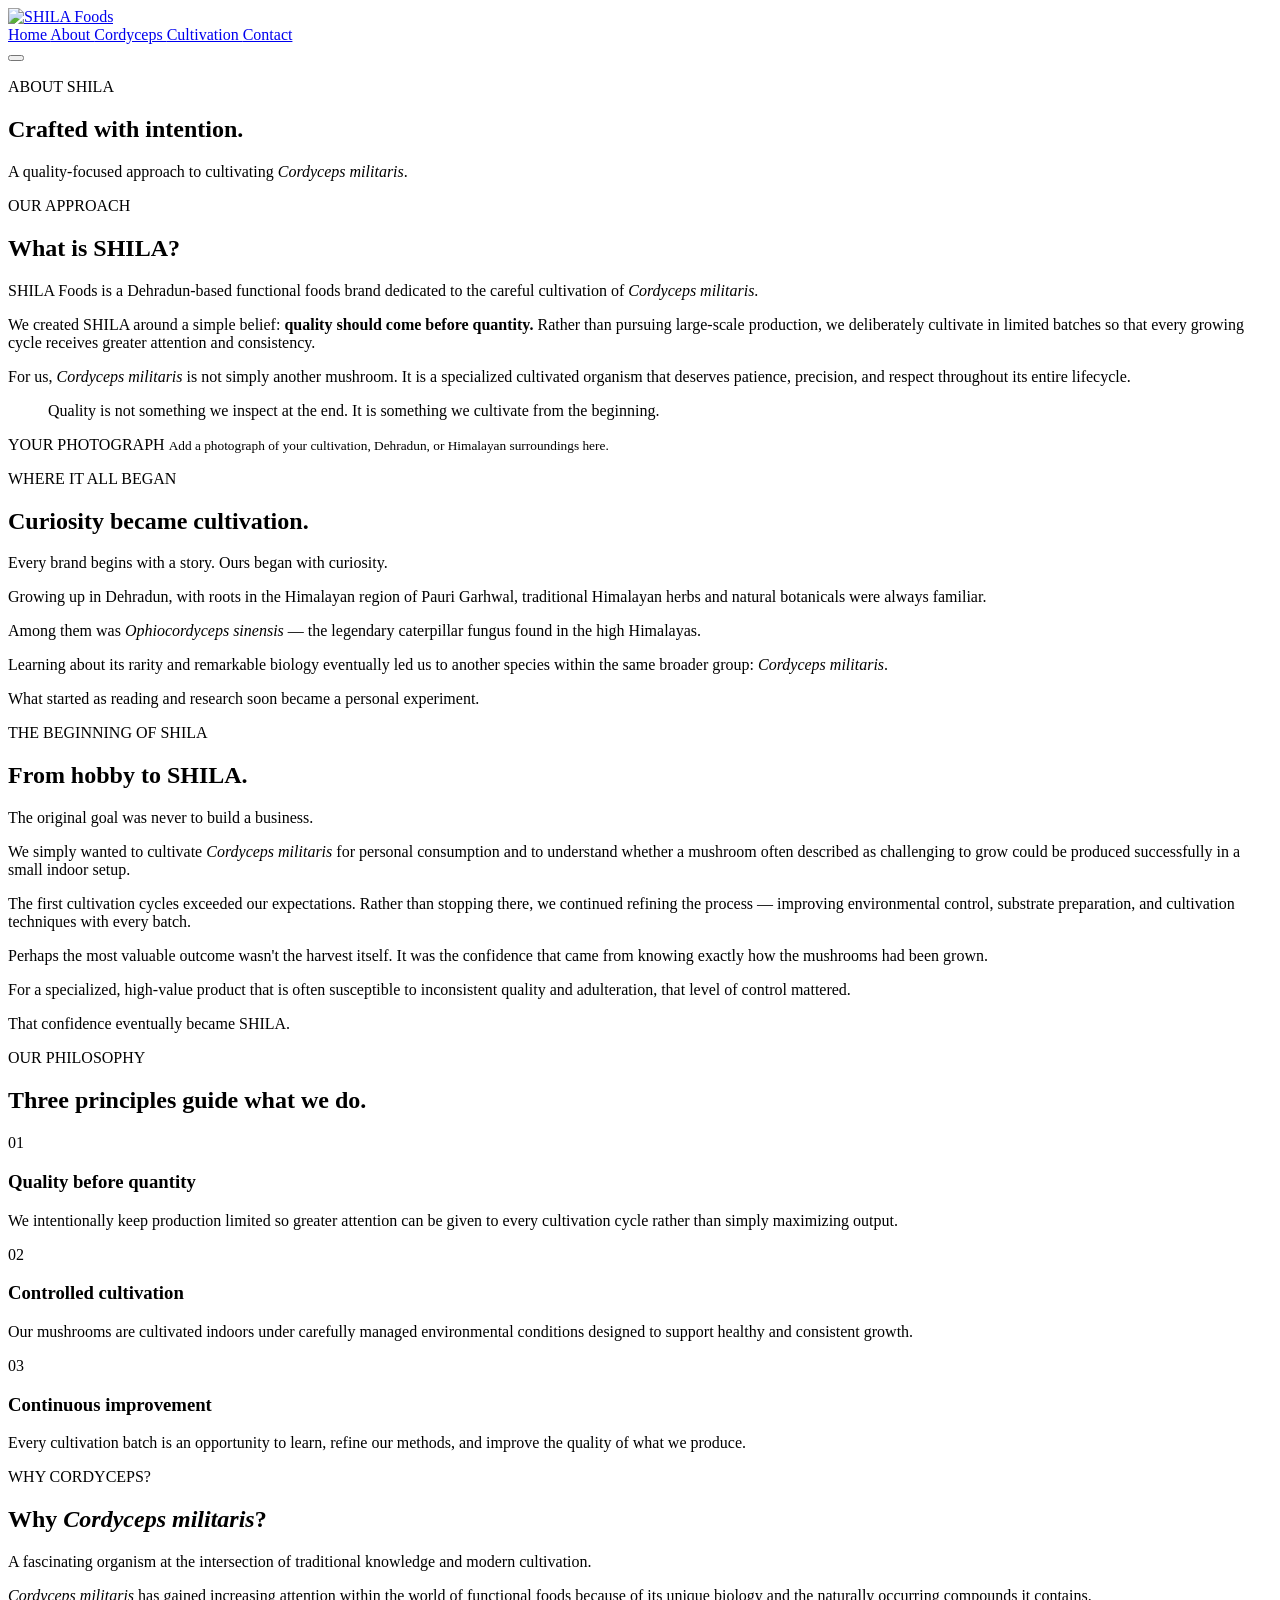
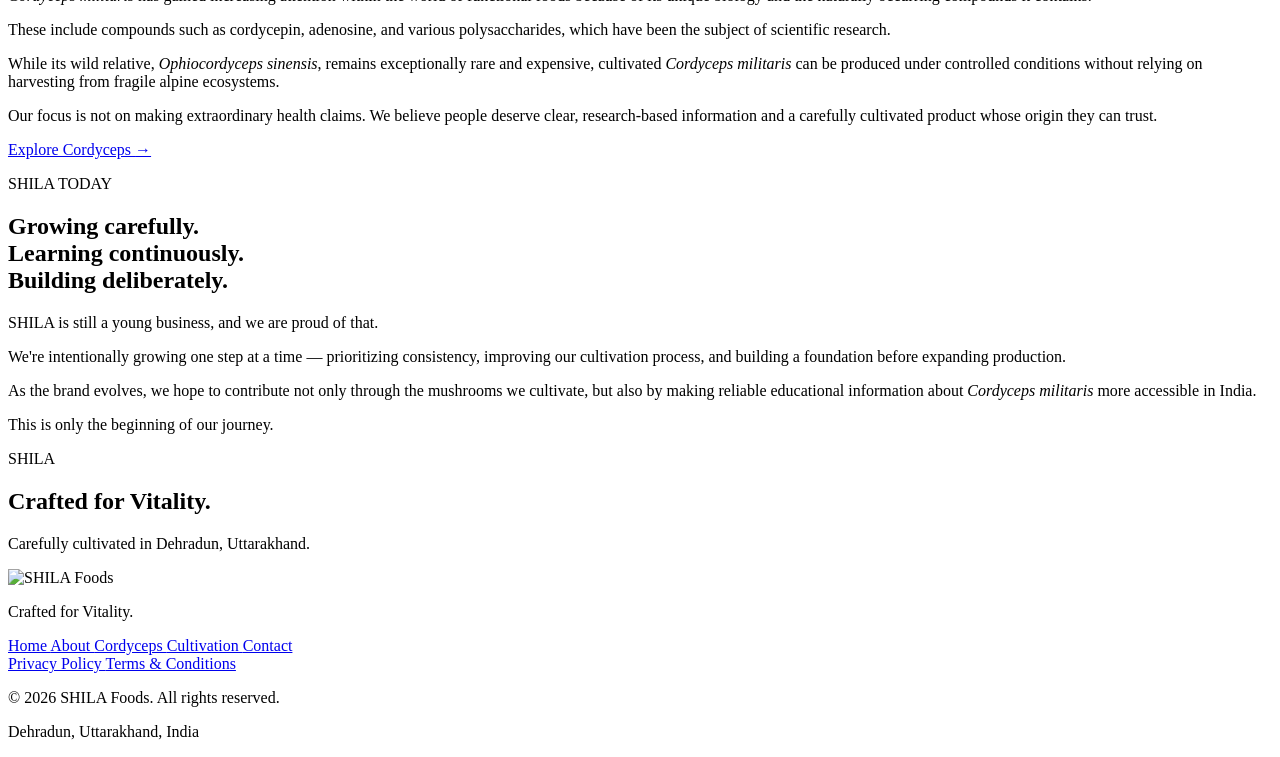
==== about.html @ 964133dc "Create about.html" ====
<!DOCTYPE html>
<html lang="en">

<head>
    <meta charset="UTF-8">

    <meta name="viewport"
        content="width=device-width, initial-scale=1.0">

    <meta name="description"
        content="Learn about SHILA Foods, our approach to cultivating Cordyceps militaris, and the story behind our quality-first philosophy in Dehradun, Uttarakhand.">

    <meta name="keywords"
        content="SHILA Foods, Cordyceps militaris, Cordyceps India, cultivated Cordyceps, Dehradun, functional foods">

    <meta name="author"
        content="SHILA Foods">

    <title>About SHILA | SHILA Foods</title>

    <!-- Google Fonts -->
    <link rel="preconnect"
        href="https://fonts.googleapis.com">

    <link rel="preconnect"
        href="https://fonts.gstatic.com"
        crossorigin>

    <link href="https://fonts.googleapis.com/css2?family=Cormorant+Garamond:wght@400;500;600;700&family=Manrope:wght@300;400;500;600&display=swap"
        rel="stylesheet">

    <!-- About Page CSS -->
    <link rel="stylesheet"
        href="about.css">
</head>


<body>

<!-- =========================================================
     HEADER / NAVIGATION
========================================================= -->

<header class="site-header">

    <div class="nav-container">

        <a href="index.html"
            class="nav-logo">

            <img src="Images/shila-logo.png"
                alt="SHILA Foods">

        </a>


        <nav class="main-nav">

            <a href="index.html">
                Home
            </a>

            <a href="about.html"
                class="active">
                About
            </a>

            <a href="#">
                Cordyceps
            </a>

            <a href="#">
                Cultivation
            </a>

            <a href="#">
                Contact
            </a>

        </nav>


        <!-- Mobile Menu Button -->

        <button class="menu-toggle"
            aria-label="Open navigation menu">

            <span></span>
            <span></span>
            <span></span>

        </button>

    </div>

</header>



<!-- =========================================================
     ABOUT HERO
========================================================= -->

<main>

<section class="about-hero">

    <div class="hero-mountain"></div>

    <div class="hero-content">

        <p class="eyebrow">
            ABOUT SHILA
        </p>

        <h1>
            Crafted with intention.
        </h1>

        <p class="hero-description">
            A quality-focused approach to cultivating
            <em>Cordyceps militaris</em>.
        </p>

    </div>

</section>



<!-- =========================================================
     WHAT IS SHILA
========================================================= -->

<section class="about-section intro-section">

    <div class="section-grid">

        <div class="section-heading">

            <p class="eyebrow">
                OUR APPROACH
            </p>

            <h2>
                What is SHILA?
            </h2>

        </div>


        <div class="section-text">

            <p class="lead">
                SHILA Foods is a Dehradun-based functional
                foods brand dedicated to the careful
                cultivation of <em>Cordyceps militaris</em>.
            </p>

            <p>
                We created SHILA around a simple belief:
                <strong>quality should come before quantity.</strong>
                Rather than pursuing large-scale production,
                we deliberately cultivate in limited batches
                so that every growing cycle receives greater
                attention and consistency.
            </p>

            <p>
                For us, <em>Cordyceps militaris</em> is not
                simply another mushroom. It is a specialized
                cultivated organism that deserves patience,
                precision, and respect throughout its entire
                lifecycle.
            </p>

            <blockquote>
                Quality is not something we inspect at the end.
                It is something we cultivate from the beginning.
            </blockquote>

        </div>

    </div>

</section>



<!-- =========================================================
     STORY SECTION
========================================================= -->

<section class="about-section story-section">

    <div class="story-layout">

        <div class="story-image image-placeholder">

            <!--
            Replace this placeholder with your own photograph.

            Example:

            <img src="Images/story.jpg"
                 alt="Cordyceps cultivation at SHILA Foods">
            -->

            <div class="placeholder-content">
                <span>YOUR PHOTOGRAPH</span>
                <small>
                    Add a photograph of your cultivation,
                    Dehradun, or Himalayan surroundings here.
                </small>
            </div>

        </div>


        <div class="story-content">

            <p class="eyebrow">
                WHERE IT ALL BEGAN
            </p>

            <h2>
                Curiosity became cultivation.
            </h2>

            <p>
                Every brand begins with a story.
                Ours began with curiosity.
            </p>

            <p>
                Growing up in Dehradun, with roots in the
                Himalayan region of Pauri Garhwal, traditional
                Himalayan herbs and natural botanicals were
                always familiar.
            </p>

            <p>
                Among them was <em>Ophiocordyceps sinensis</em> —
                the legendary caterpillar fungus found in the
                high Himalayas.
            </p>

            <p>
                Learning about its rarity and remarkable biology
                eventually led us to another species within the
                same broader group:
                <em>Cordyceps militaris</em>.
            </p>

            <p>
                What started as reading and research soon became
                a personal experiment.
            </p>

        </div>

    </div>

</section>



<!-- =========================================================
     HOBBY TO BUSINESS
========================================================= -->

<section class="about-section transition-section">

    <div class="centered-content">

        <p class="eyebrow">
            THE BEGINNING OF SHILA
        </p>

        <h2>
            From hobby to SHILA.
        </h2>

        <div class="narrow-text">

            <p>
                The original goal was never to build a business.
            </p>

            <p>
                We simply wanted to cultivate
                <em>Cordyceps militaris</em> for personal
                consumption and to understand whether a
                mushroom often described as challenging to
                grow could be produced successfully in a
                small indoor setup.
            </p>

            <p>
                The first cultivation cycles exceeded our
                expectations. Rather than stopping there,
                we continued refining the process — improving
                environmental control, substrate preparation,
                and cultivation techniques with every batch.
            </p>

            <p>
                Perhaps the most valuable outcome wasn't the
                harvest itself. It was the confidence that
                came from knowing exactly how the mushrooms
                had been grown.
            </p>

            <p>
                For a specialized, high-value product that is
                often susceptible to inconsistent quality and
                adulteration, that level of control mattered.
            </p>

            <p class="emphasis">
                That confidence eventually became SHILA.
            </p>

        </div>

    </div>

</section>



<!-- =========================================================
     PHILOSOPHY
========================================================= -->

<section class="about-section philosophy-section">

    <div class="centered-content">

        <p class="eyebrow">
            OUR PHILOSOPHY
        </p>

        <h2>
            Three principles guide what we do.
        </h2>

    </div>


    <div class="principles-grid">


        <!-- Principle 01 -->

        <article class="principle-card">

            <span class="principle-number">
                01
            </span>

            <h3>
                Quality before quantity
            </h3>

            <p>
                We intentionally keep production limited
                so greater attention can be given to every
                cultivation cycle rather than simply
                maximizing output.
            </p>

        </article>



        <!-- Principle 02 -->

        <article class="principle-card">

            <span class="principle-number">
                02
            </span>

            <h3>
                Controlled cultivation
            </h3>

            <p>
                Our mushrooms are cultivated indoors under
                carefully managed environmental conditions
                designed to support healthy and consistent
                growth.
            </p>

        </article>



        <!-- Principle 03 -->

        <article class="principle-card">

            <span class="principle-number">
                03
            </span>

            <h3>
                Continuous improvement
            </h3>

            <p>
                Every cultivation batch is an opportunity
                to learn, refine our methods, and improve
                the quality of what we produce.
            </p>

        </article>

    </div>

</section>



<!-- =========================================================
     WHY CORDYCEPS
========================================================= -->

<section class="about-section cordyceps-section">

    <div class="section-grid reverse">

        <div class="section-heading">

            <p class="eyebrow">
                WHY CORDYCEPS?
            </p>

            <h2>
                Why <em>Cordyceps militaris</em>?
            </h2>

        </div>


        <div class="section-text">

            <p class="lead">
                A fascinating organism at the intersection
                of traditional knowledge and modern cultivation.
            </p>

            <p>
                <em>Cordyceps militaris</em> has gained increasing
                attention within the world of functional foods
                because of its unique biology and the naturally
                occurring compounds it contains.
            </p>

            <p>
                These include compounds such as cordycepin,
                adenosine, and various polysaccharides, which
                have been the subject of scientific research.
            </p>

            <p>
                While its wild relative,
                <em>Ophiocordyceps sinensis</em>, remains
                exceptionally rare and expensive, cultivated
                <em>Cordyceps militaris</em> can be produced
                under controlled conditions without relying
                on harvesting from fragile alpine ecosystems.
            </p>

            <p>
                Our focus is not on making extraordinary health
                claims. We believe people deserve clear,
                research-based information and a carefully
                cultivated product whose origin they can trust.
            </p>


            <a href="#"
                class="text-button">

                Explore Cordyceps

                <span>→</span>

            </a>

        </div>

    </div>

</section>



<!-- =========================================================
     SHILA TODAY
========================================================= -->

<section class="about-section today-section">

    <div class="today-inner">

        <p class="eyebrow">
            SHILA TODAY
        </p>

        <h2>
            Growing carefully.
            <br>
            Learning continuously.
            <br>
            Building deliberately.
        </h2>

        <div class="narrow-text">

            <p>
                SHILA is still a young business, and we are
                proud of that.
            </p>

            <p>
                We're intentionally growing one step at a
                time — prioritizing consistency, improving
                our cultivation process, and building a
                foundation before expanding production.
            </p>

            <p>
                As the brand evolves, we hope to contribute
                not only through the mushrooms we cultivate,
                but also by making reliable educational
                information about <em>Cordyceps militaris</em>
                more accessible in India.
            </p>

            <p>
                This is only the beginning of our journey.
            </p>

        </div>

    </div>

</section>



<!-- =========================================================
     CLOSING
========================================================= -->

<section class="about-closing">

    <div class="closing-mountain"></div>

    <p class="closing-brand">
        SHILA
    </p>

    <h2>
        Crafted for Vitality.
    </h2>

    <p>
        Carefully cultivated in
        Dehradun, Uttarakhand.
    </p>

</section>

</main>



<!-- =========================================================
     FOOTER
========================================================= -->

<footer class="site-footer">

    <div class="footer-container">

        <div class="footer-brand">

            <img src="Images/shila-logo.png"
                alt="SHILA Foods">

            <p>
                Crafted for Vitality.
            </p>

        </div>


        <div class="footer-links">

            <a href="index.html">
                Home
            </a>

            <a href="about.html">
                About
            </a>

            <a href="#">
                Cordyceps
            </a>

            <a href="#">
                Cultivation
            </a>

            <a href="#">
                Contact
            </a>

        </div>


        <div class="footer-legal">

            <a href="#">
                Privacy Policy
            </a>

            <a href="#">
                Terms & Conditions
            </a>

        </div>

    </div>


    <div class="footer-bottom">

        <p>
            © 2026 SHILA Foods. All rights reserved.
        </p>

        <p>
            Dehradun, Uttarakhand, India
        </p>

    </div>

</footer>



<!-- =========================================================
     SIMPLE MOBILE MENU
========================================================= -->

<script>

const menuButton =
    document.querySelector(".menu-toggle");

const navigation =
    document.querySelector(".main-nav");


menuButton.addEventListener("click", () => {

    navigation.classList.toggle("mobile-open");

    menuButton.classList.toggle("open");

});

</script>


</body>

</html>
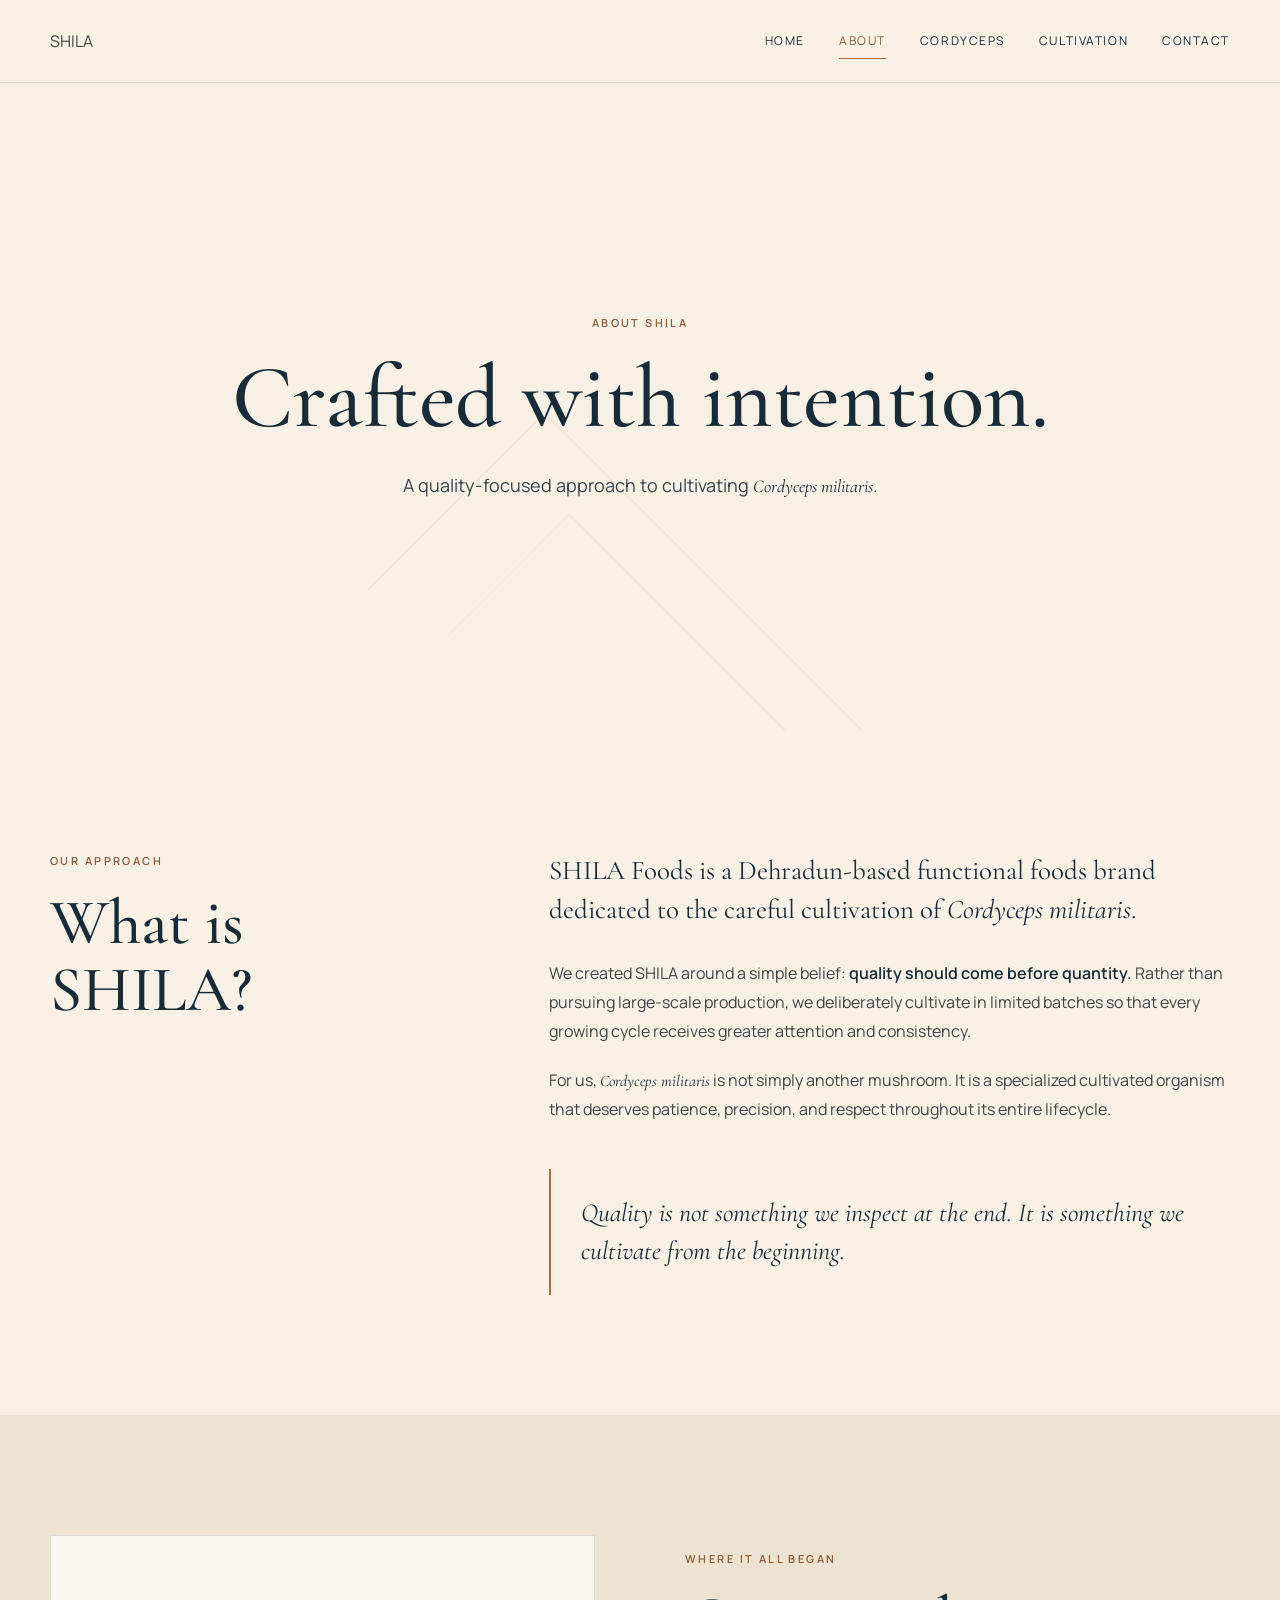
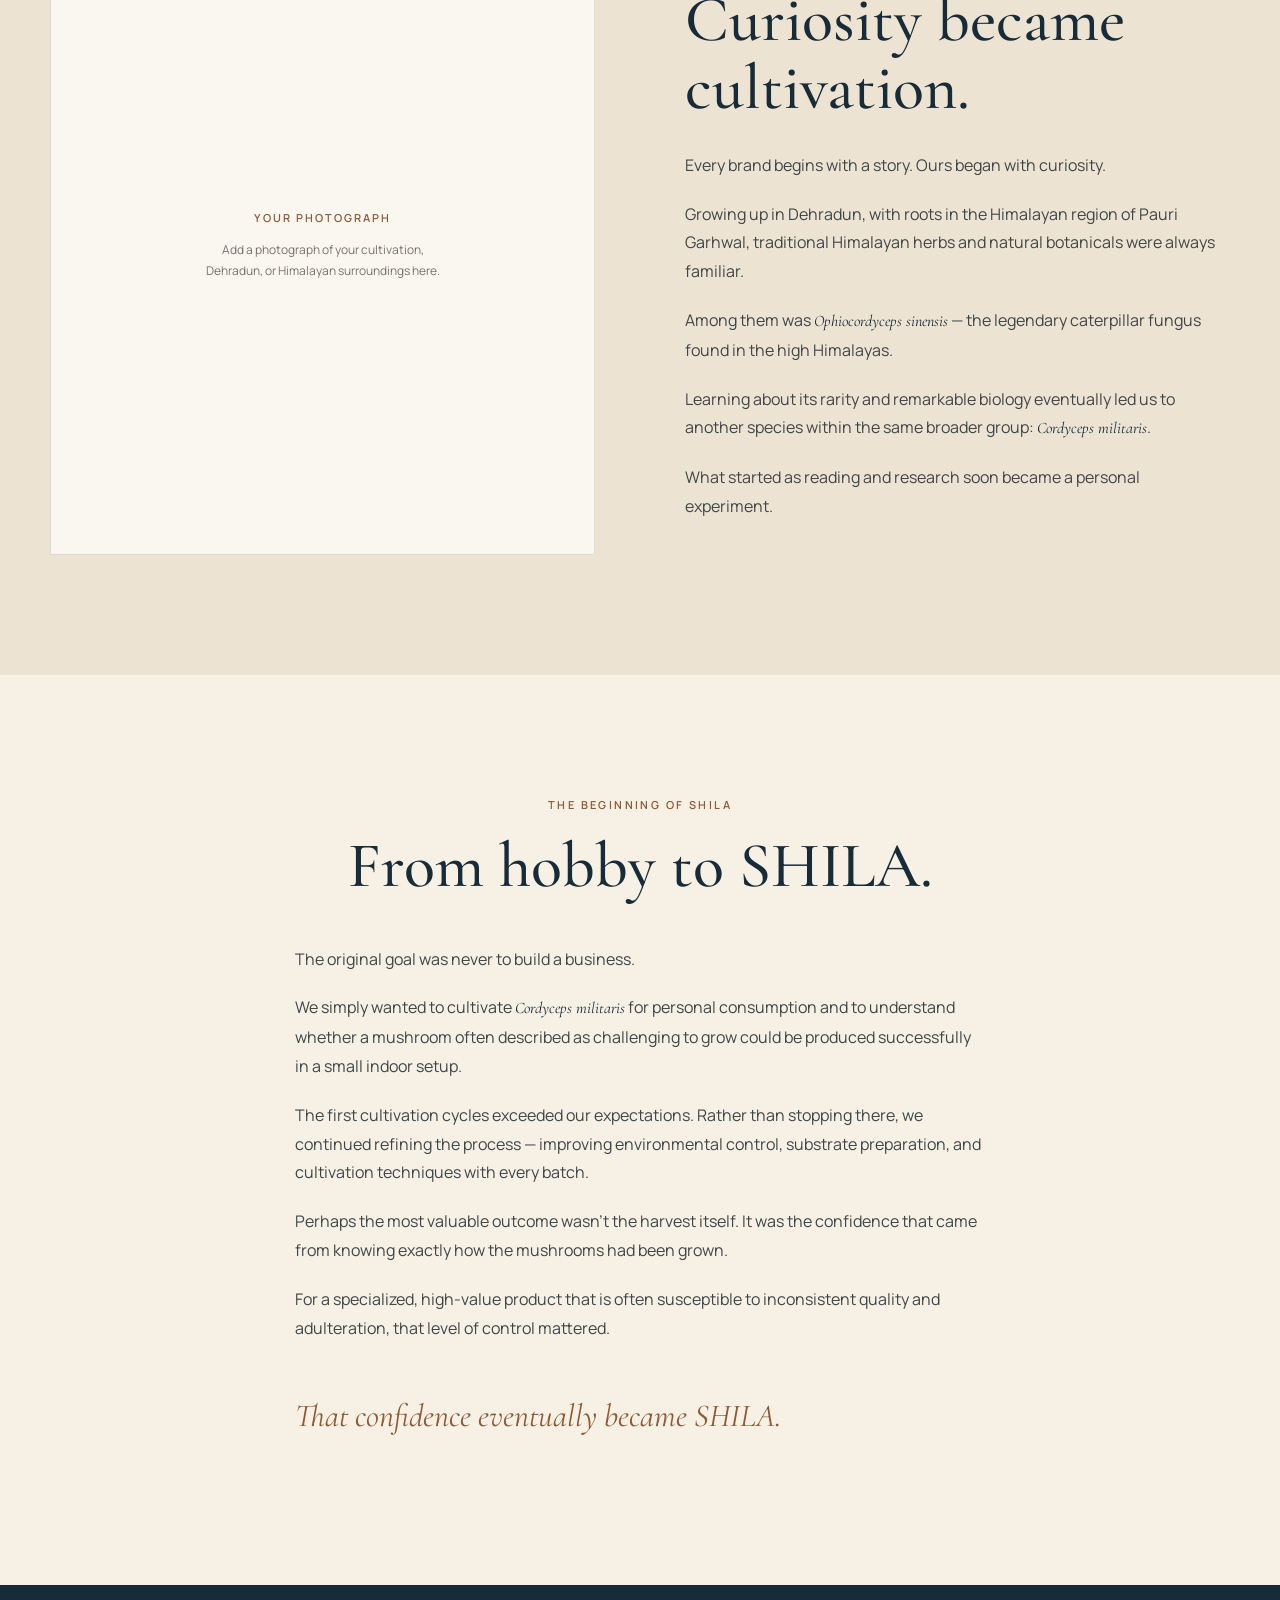
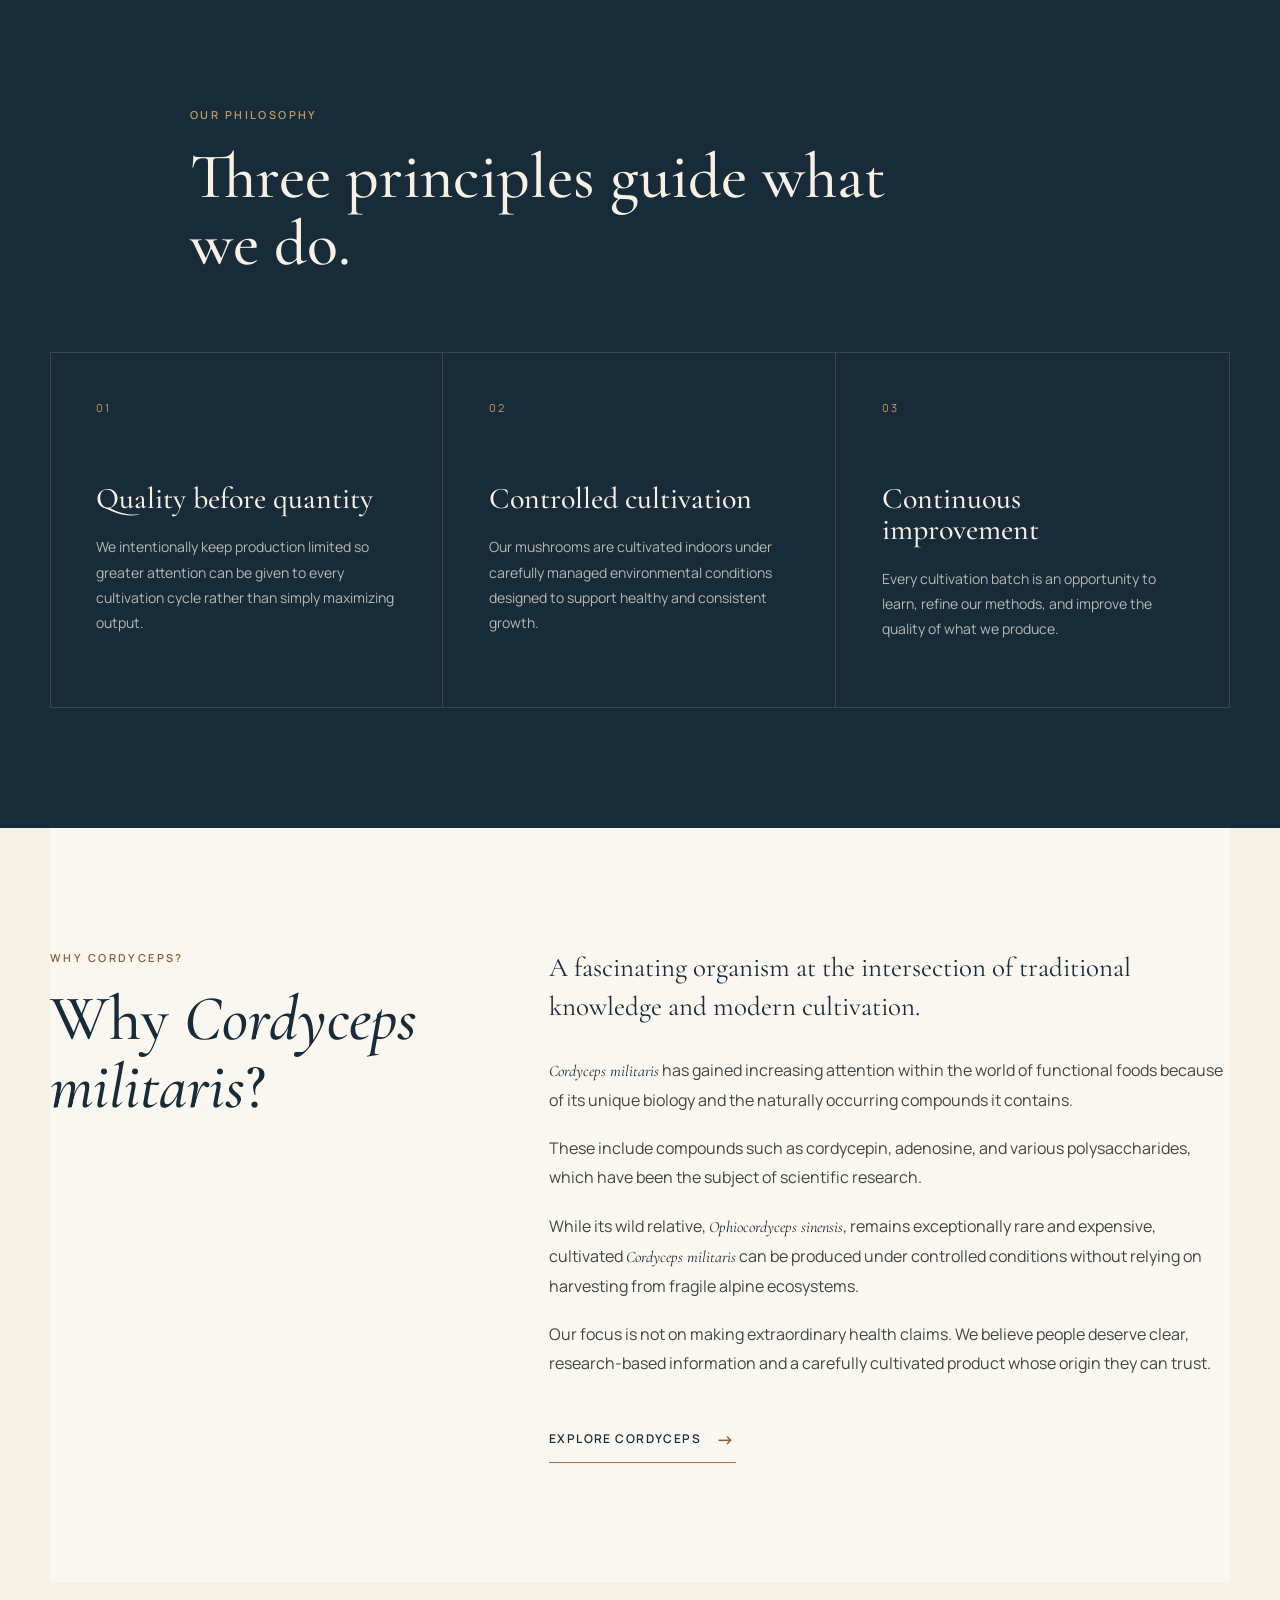
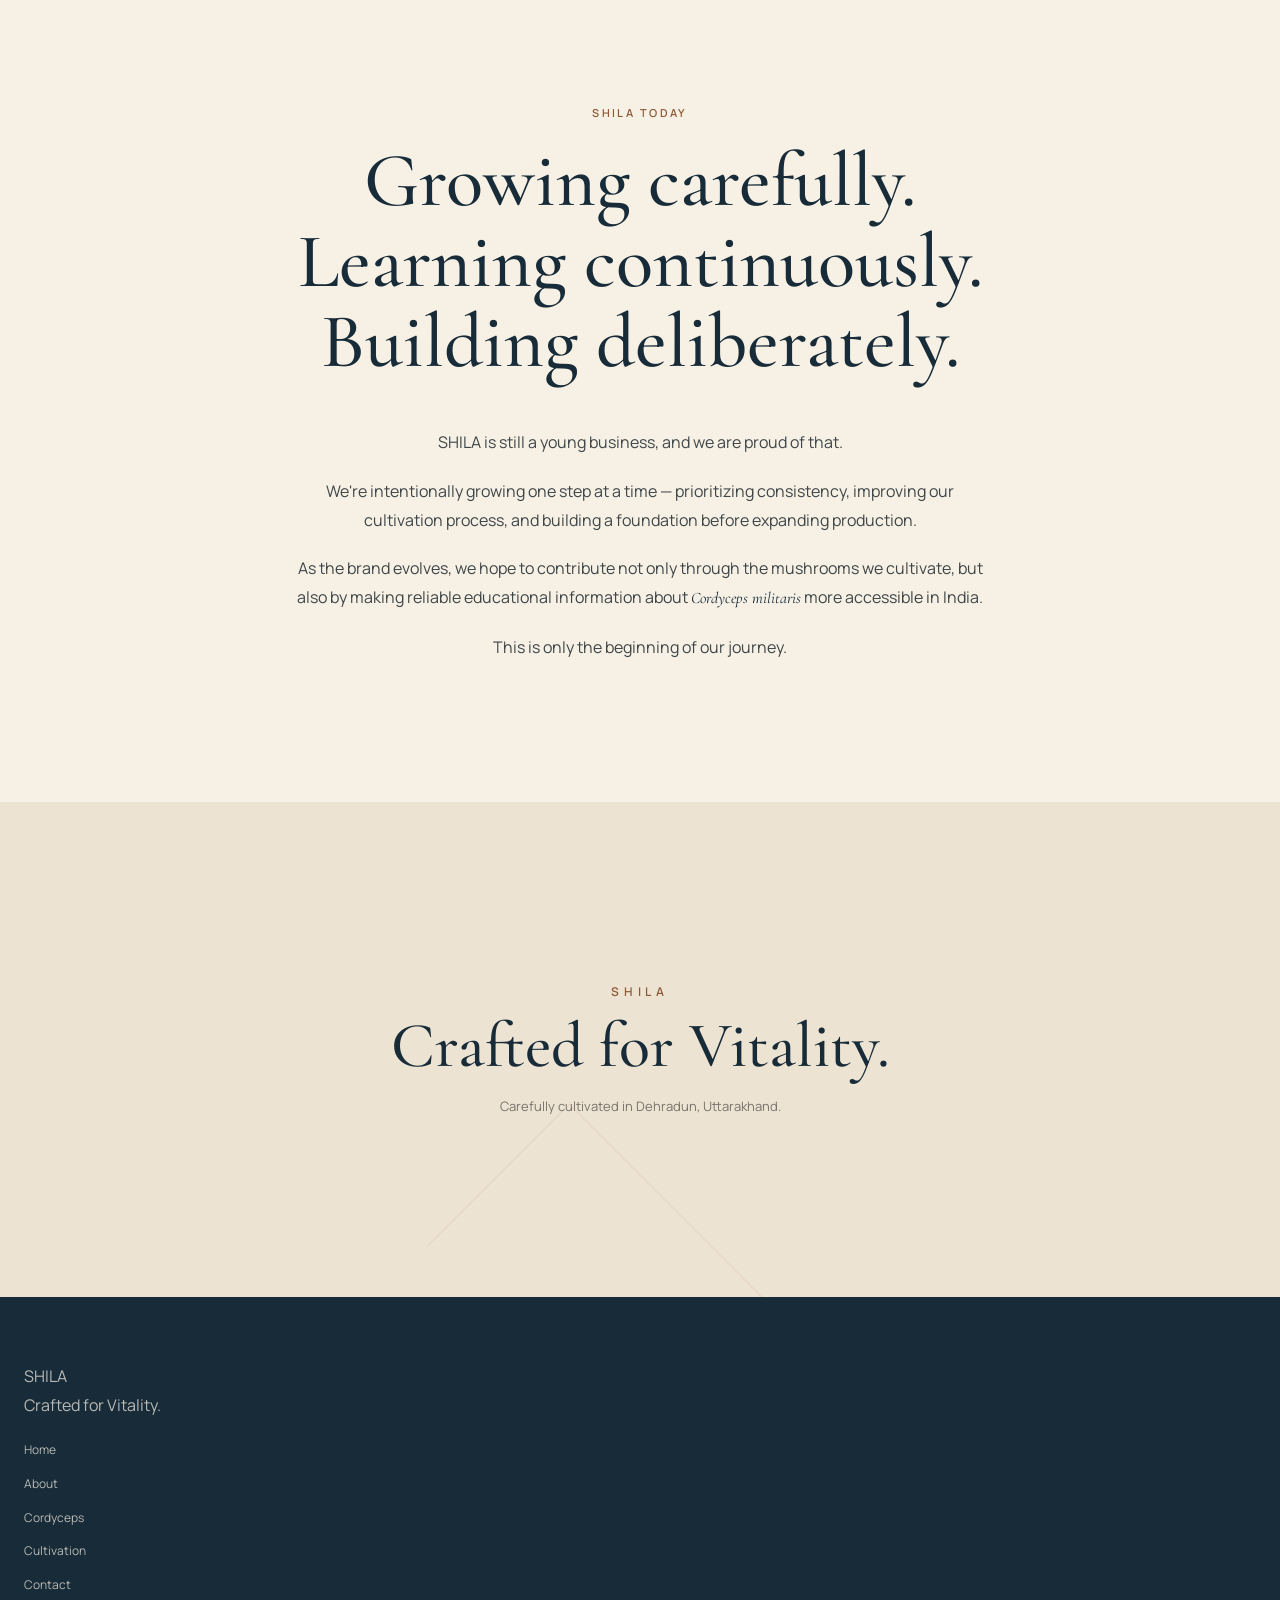
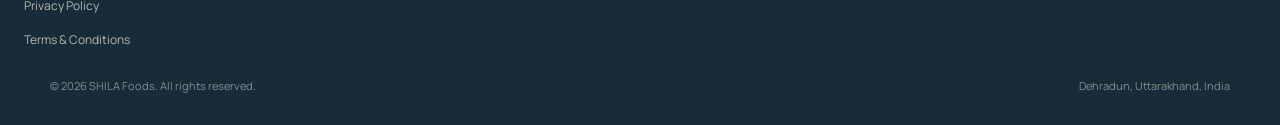
==== commit 75be44cc: "Update about.html" ====
--- a/about.html
+++ b/about.html
@@ -45,13 +45,13 @@
 
     <div class="nav-container">
 
-        <a href="index.html"
-            class="nav-logo">
-
-            <img src="Images/shila-logo.png"
-                alt="SHILA Foods">
-
-        </a>
+        <a class="brand-mini" href="#home" aria-label="SHILA Foods">
+
+  <span class="brand-name">
+    <span class="brand-shila">SHILA</span>
+  </span>
+
+</a>
 
 
         <nav class="main-nav">
@@ -585,18 +585,22 @@
 
 <footer class="site-footer">
 
-    <div class="footer-container">
-
-        <div class="footer-brand">
-
-            <img src="Images/shila-logo.png"
-                alt="SHILA Foods">
-
-            <p>
-                Crafted for Vitality.
-            </p>
-
-        </div>
+    <div class="container footer-grid">
+
+
+    <div>
+
+     <div class="footer-logo">
+
+  <span class="footer-shila">SHILA</span>
+
+</div>
+
+      <p>
+        Crafted for Vitality.
+      </p>
+
+    </div>
 
 
         <div class="footer-links">
--- a/about.css
+++ b/about.css
@@ -0,0 +1,1586 @@
+/* =========================================================
+   SHILA FOODS — ABOUT PAGE
+   ---------------------------------------------------------
+   Typography:
+   Headings: Cormorant Garamond
+   Body: Manrope
+
+   This stylesheet is intentionally independent from
+   style.css so the About page can be modified separately.
+========================================================= */
+
+
+/* =========================================================
+   ROOT VARIABLES
+========================================================= */
+
+:root {
+
+    /* Main palette */
+
+    --cream: #F6F0E5;
+
+    --cream-dark: #EDE3D2;
+
+    --paper: #FAF7F0;
+
+    --navy: #172B38;
+
+    --slate: #35434A;
+
+    --text: #3F4648;
+
+    --muted: #77736C;
+
+    --copper: #A96F42;
+
+    --copper-dark: #8E5934;
+
+    --gold: #B28A52;
+
+    --border: rgba(23, 43, 56, 0.14);
+
+
+    /* Typography */
+
+    --heading-font:
+        "Cormorant Garamond",
+        Georgia,
+        serif;
+
+    --body-font:
+        "Manrope",
+        Arial,
+        sans-serif;
+
+
+    /* Layout */
+
+    --page-width: 1180px;
+
+    --reading-width: 720px;
+
+}
+
+
+
+/* =========================================================
+   RESET
+========================================================= */
+
+* {
+
+    margin: 0;
+
+    padding: 0;
+
+    box-sizing: border-box;
+
+}
+
+
+html {
+
+    scroll-behavior: smooth;
+
+}
+
+
+body {
+
+    background: var(--cream);
+
+    color: var(--text);
+
+    font-family: var(--body-font);
+
+    font-size: 16px;
+
+    line-height: 1.8;
+
+    font-weight: 400;
+
+}
+
+
+img {
+
+    max-width: 100%;
+
+    height: auto;
+
+}
+
+
+a {
+
+    color: inherit;
+
+    text-decoration: none;
+
+}
+
+
+button {
+
+    font-family: inherit;
+
+}
+
+
+
+/* =========================================================
+   HEADER
+========================================================= */
+
+.site-header {
+
+    position: sticky;
+
+    top: 0;
+
+    z-index: 1000;
+
+    background:
+        rgba(246, 240, 229, 0.94);
+
+    backdrop-filter: blur(12px);
+
+    border-bottom:
+        1px solid var(--border);
+
+}
+
+
+.nav-container {
+
+    width: min(
+        calc(100% - 48px),
+        var(--page-width)
+    );
+
+    min-height: 82px;
+
+    margin: auto;
+
+    display: flex;
+
+    align-items: center;
+
+    justify-content: space-between;
+
+}
+
+
+.nav-logo {
+
+    display: flex;
+
+    align-items: center;
+
+}
+
+
+.nav-logo img {
+
+    width: 100px;
+
+    display: block;
+
+}
+
+
+.main-nav {
+
+    display: flex;
+
+    align-items: center;
+
+    gap: 34px;
+
+}
+
+
+.main-nav a {
+
+    position: relative;
+
+    font-size: 12px;
+
+    letter-spacing: 0.13em;
+
+    text-transform: uppercase;
+
+    color: var(--navy);
+
+    transition:
+        color 0.25s ease;
+
+}
+
+
+.main-nav a::after {
+
+    content: "";
+
+    position: absolute;
+
+    left: 0;
+
+    bottom: -7px;
+
+    width: 0;
+
+    height: 1px;
+
+    background: var(--copper);
+
+    transition:
+        width 0.25s ease;
+
+}
+
+
+.main-nav a:hover,
+.main-nav a.active {
+
+    color: var(--copper-dark);
+
+}
+
+
+.main-nav a:hover::after,
+.main-nav a.active::after {
+
+    width: 100%;
+
+}
+
+
+
+/* =========================================================
+   MOBILE MENU BUTTON
+========================================================= */
+
+.menu-toggle {
+
+    display: none;
+
+    width: 42px;
+
+    height: 42px;
+
+    border: 0;
+
+    background: transparent;
+
+    cursor: pointer;
+
+}
+
+
+.menu-toggle span {
+
+    display: block;
+
+    width: 23px;
+
+    height: 1px;
+
+    margin: 5px auto;
+
+    background: var(--navy);
+
+    transition:
+        transform 0.25s ease;
+
+}
+
+
+.menu-toggle.open span:nth-child(1) {
+
+    transform:
+        translateY(6px)
+        rotate(45deg);
+
+}
+
+
+.menu-toggle.open span:nth-child(2) {
+
+    opacity: 0;
+
+}
+
+
+.menu-toggle.open span:nth-child(3) {
+
+    transform:
+        translateY(-6px)
+        rotate(-45deg);
+
+}
+
+
+
+/* =========================================================
+   GENERAL TYPOGRAPHY
+========================================================= */
+
+.eyebrow {
+
+    margin-bottom: 18px;
+
+    color: var(--copper-dark);
+
+    font-size: 11px;
+
+    font-weight: 600;
+
+    letter-spacing: 0.22em;
+
+    text-transform: uppercase;
+
+}
+
+
+h1,
+h2,
+h3 {
+
+    color: var(--navy);
+
+    font-family: var(--heading-font);
+
+    font-weight: 500;
+
+    line-height: 1.05;
+
+}
+
+
+h1 {
+
+    font-size:
+        clamp(50px, 7vw, 92px);
+
+}
+
+
+h2 {
+
+    font-size:
+        clamp(42px, 5vw, 68px);
+
+}
+
+
+h3 {
+
+    font-size: 30px;
+
+}
+
+
+em {
+
+    font-family: var(--heading-font);
+
+    font-style: italic;
+
+    color: var(--navy);
+
+}
+
+
+p {
+
+    margin-bottom: 20px;
+
+}
+
+
+strong {
+
+    color: var(--navy);
+
+    font-weight: 600;
+
+}
+
+
+
+/* =========================================================
+   HERO
+========================================================= */
+
+.about-hero {
+
+    position: relative;
+
+    min-height: 72vh;
+
+    display: flex;
+
+    align-items: center;
+
+    justify-content: center;
+
+    overflow: hidden;
+
+    text-align: center;
+
+}
+
+
+.hero-content {
+
+    position: relative;
+
+    z-index: 2;
+
+    width: min(
+        calc(100% - 40px),
+        900px
+    );
+
+}
+
+
+.about-hero h1 {
+
+    margin-bottom: 25px;
+
+}
+
+
+.hero-description {
+
+    max-width: 620px;
+
+    margin:
+        0 auto;
+
+    color: var(--slate);
+
+    font-size: 18px;
+
+    line-height: 1.7;
+
+}
+
+
+
+/* =========================================================
+   SUBTLE MOUNTAIN GRAPHIC
+========================================================= */
+
+.hero-mountain {
+
+    position: absolute;
+
+    left: 50%;
+
+    bottom: -80px;
+
+    width: 760px;
+
+    height: 360px;
+
+    transform:
+        translateX(-50%);
+
+    opacity: 0.10;
+
+}
+
+
+.hero-mountain::before {
+
+    content: "";
+
+    position: absolute;
+
+    left: 50%;
+
+    bottom: 0;
+
+    width: 520px;
+
+    height: 250px;
+
+    transform:
+        translateX(-50%)
+        rotate(45deg);
+
+    border-top:
+        1px solid var(--copper);
+
+    border-left:
+        1px solid var(--copper);
+
+}
+
+
+.hero-mountain::after {
+
+    content: "";
+
+    position: absolute;
+
+    left: 50%;
+
+    bottom: 20px;
+
+    width: 370px;
+
+    height: 170px;
+
+    transform:
+        translateX(-50%)
+        rotate(45deg);
+
+    border-top:
+        1px solid var(--gold);
+
+    border-left:
+        1px solid var(--gold);
+
+}
+
+
+
+/* =========================================================
+   SECTION BASE
+========================================================= */
+
+.about-section {
+
+    width: min(
+        calc(100% - 48px),
+        var(--page-width)
+    );
+
+    margin: auto;
+
+    padding:
+        120px 0;
+
+}
+
+
+.section-grid {
+
+    display: grid;
+
+    grid-template-columns:
+        0.75fr 1.25fr;
+
+    gap: 90px;
+
+    align-items: start;
+
+}
+
+
+.section-grid.reverse {
+
+    grid-template-columns:
+        0.75fr 1.25fr;
+
+}
+
+
+.section-heading {
+
+    position: sticky;
+
+    top: 130px;
+
+}
+
+
+.section-text {
+
+    max-width: var(--reading-width);
+
+}
+
+
+.section-text .lead {
+
+    color: var(--navy);
+
+    font-family: var(--heading-font);
+
+    font-size: 27px;
+
+    line-height: 1.45;
+
+    margin-bottom: 30px;
+
+}
+
+
+
+/* =========================================================
+   QUOTE
+========================================================= */
+
+blockquote {
+
+    margin-top: 45px;
+
+    padding:
+        25px 30px;
+
+    border-left:
+        2px solid var(--copper);
+
+    color: var(--navy);
+
+    font-family: var(--heading-font);
+
+    font-size: 26px;
+
+    font-style: italic;
+
+    line-height: 1.45;
+
+}
+
+
+
+/* =========================================================
+   STORY
+========================================================= */
+
+.story-section {
+
+    width: 100%;
+
+    max-width: none;
+
+    padding:
+        120px max(
+            24px,
+            calc((100vw - var(--page-width)) / 2)
+        );
+
+    background: var(--cream-dark);
+
+}
+
+
+.story-layout {
+
+    display: grid;
+
+    grid-template-columns:
+        1fr 1fr;
+
+    gap: 90px;
+
+    align-items: center;
+
+}
+
+
+.story-image {
+
+    min-height: 620px;
+
+}
+
+
+.image-placeholder {
+
+    position: relative;
+
+    display: flex;
+
+    align-items: center;
+
+    justify-content: center;
+
+    background: var(--paper);
+
+    border:
+        1px solid var(--border);
+
+    overflow: hidden;
+
+}
+
+
+.placeholder-content {
+
+    max-width: 260px;
+
+    text-align: center;
+
+    color: var(--muted);
+
+}
+
+
+.placeholder-content span {
+
+    display: block;
+
+    margin-bottom: 12px;
+
+    color: var(--copper-dark);
+
+    font-size: 11px;
+
+    font-weight: 600;
+
+    letter-spacing: 0.18em;
+
+}
+
+
+.placeholder-content small {
+
+    display: block;
+
+    font-size: 12px;
+
+    line-height: 1.7;
+
+}
+
+
+.story-content {
+
+    max-width: 620px;
+
+}
+
+
+.story-content h2 {
+
+    margin-bottom: 30px;
+
+}
+
+
+
+/* =========================================================
+   HOBBY TO BUSINESS
+========================================================= */
+
+.transition-section {
+
+    text-align: center;
+
+}
+
+
+.centered-content {
+
+    max-width: 900px;
+
+    margin:
+        0 auto;
+
+}
+
+
+.narrow-text {
+
+    max-width: 690px;
+
+    margin:
+        45px auto 0;
+
+    text-align: left;
+
+}
+
+
+.emphasis {
+
+    margin-top: 45px;
+
+    color: var(--copper-dark);
+
+    font-family: var(--heading-font);
+
+    font-size: 32px;
+
+    font-style: italic;
+
+}
+
+
+
+/* =========================================================
+   PHILOSOPHY
+========================================================= */
+
+.philosophy-section {
+
+    width: 100%;
+
+    max-width: none;
+
+    padding:
+        120px max(
+            24px,
+            calc((100vw - var(--page-width)) / 2)
+        );
+
+    background: var(--navy);
+
+}
+
+
+.philosophy-section h2 {
+
+    max-width: 700px;
+
+    color: var(--cream);
+
+}
+
+
+.philosophy-section .eyebrow {
+
+    color: #C69A65;
+
+}
+
+
+.principles-grid {
+
+    max-width: var(--page-width);
+
+    margin:
+        75px auto 0;
+
+    display: grid;
+
+    grid-template-columns:
+        repeat(3, 1fr);
+
+    gap: 1px;
+
+    border:
+        1px solid rgba(246, 240, 229, 0.14);
+
+}
+
+
+.principle-card {
+
+    min-height: 330px;
+
+    padding: 45px;
+
+    border-right:
+        1px solid rgba(246, 240, 229, 0.14);
+
+}
+
+
+.principle-card:last-child {
+
+    border-right: 0;
+
+}
+
+
+.principle-number {
+
+    display: block;
+
+    margin-bottom: 65px;
+
+    color: #C69A65;
+
+    font-size: 11px;
+
+    letter-spacing: 0.18em;
+
+}
+
+
+.principle-card h3 {
+
+    margin-bottom: 20px;
+
+    color: var(--cream);
+
+}
+
+
+.principle-card p {
+
+    color:
+        rgba(246, 240, 229, 0.72);
+
+    font-size: 14px;
+
+    line-height: 1.8;
+
+}
+
+
+
+/* =========================================================
+   CORDYCEPS SECTION
+========================================================= */
+
+.cordyceps-section {
+
+    background: var(--paper);
+
+}
+
+
+.cordyceps-section .section-text {
+
+    max-width: 700px;
+
+}
+
+
+.text-button {
+
+    display: inline-flex;
+
+    align-items: center;
+
+    gap: 15px;
+
+    margin-top: 25px;
+
+    padding-bottom: 7px;
+
+    border-bottom:
+        1px solid var(--copper);
+
+    color: var(--navy);
+
+    font-size: 12px;
+
+    font-weight: 600;
+
+    letter-spacing: 0.12em;
+
+    text-transform: uppercase;
+
+}
+
+
+.text-button span {
+
+    color: var(--copper-dark);
+
+    font-size: 18px;
+
+    transition:
+        transform 0.25s ease;
+
+}
+
+
+.text-button:hover span {
+
+    transform:
+        translateX(5px);
+
+}
+
+
+
+/* =========================================================
+   SHILA TODAY
+========================================================= */
+
+.today-section {
+
+    text-align: center;
+
+}
+
+
+.today-inner {
+
+    max-width: 950px;
+
+    margin:
+        0 auto;
+
+}
+
+
+.today-section h2 {
+
+    color: var(--navy);
+
+    font-size:
+        clamp(45px, 6vw, 78px);
+
+}
+
+
+.today-section .narrow-text {
+
+    text-align: center;
+
+}
+
+
+
+/* =========================================================
+   CLOSING
+========================================================= */
+
+.about-closing {
+
+    position: relative;
+
+    min-height: 55vh;
+
+    display: flex;
+
+    flex-direction: column;
+
+    align-items: center;
+
+    justify-content: center;
+
+    overflow: hidden;
+
+    text-align: center;
+
+    background: var(--cream-dark);
+
+}
+
+
+.closing-mountain {
+
+    position: absolute;
+
+    width: 600px;
+
+    height: 300px;
+
+    bottom: -120px;
+
+    left: 50%;
+
+    transform:
+        translateX(-50%);
+
+    opacity: 0.13;
+
+}
+
+
+.closing-mountain::before {
+
+    content: "";
+
+    position: absolute;
+
+    width: 400px;
+
+    height: 200px;
+
+    left: 50%;
+
+    bottom: 0;
+
+    transform:
+        translateX(-50%)
+        rotate(45deg);
+
+    border-top:
+        1px solid var(--copper);
+
+    border-left:
+        1px solid var(--copper);
+
+}
+
+
+.closing-brand {
+
+    position: relative;
+
+    z-index: 2;
+
+    margin-bottom: 10px;
+
+    color: var(--copper-dark);
+
+    font-size: 12px;
+
+    font-weight: 600;
+
+    letter-spacing: 0.4em;
+
+}
+
+
+.about-closing h2 {
+
+    position: relative;
+
+    z-index: 2;
+
+    margin-bottom: 15px;
+
+}
+
+
+.about-closing > p:last-child {
+
+    position: relative;
+
+    z-index: 2;
+
+    margin: 0;
+
+    color: var(--muted);
+
+    font-size: 13px;
+
+}
+
+
+
+/* =========================================================
+   FOOTER
+========================================================= */
+
+.site-footer {
+
+    padding:
+        65px 24px 30px;
+
+    background: var(--navy);
+
+    color:
+        rgba(246, 240, 229, 0.72);
+
+}
+
+
+.footer-container {
+
+    width: min(
+        100%,
+        var(--page-width)
+    );
+
+    margin: auto;
+
+    display: grid;
+
+    grid-template-columns:
+        1.5fr 1fr 1fr;
+
+    gap: 60px;
+
+    padding-bottom: 55px;
+
+    border-bottom:
+        1px solid rgba(246, 240, 229, 0.14);
+
+}
+
+
+.footer-brand img {
+
+    width: 110px;
+
+    margin-bottom: 15px;
+
+}
+
+
+.footer-brand p {
+
+    font-family: var(--heading-font);
+
+    color: var(--cream);
+
+    font-size: 20px;
+
+}
+
+
+.footer-links,
+.footer-legal {
+
+    display: flex;
+
+    flex-direction: column;
+
+    gap: 12px;
+
+}
+
+
+.footer-links a,
+.footer-legal a {
+
+    font-size: 12px;
+
+    transition:
+        color 0.2s ease;
+
+}
+
+
+.footer-links a:hover,
+.footer-legal a:hover {
+
+    color: var(--cream);
+
+}
+
+
+.footer-bottom {
+
+    width: min(
+        100%,
+        var(--page-width)
+    );
+
+    margin:
+        25px auto 0;
+
+    display: flex;
+
+    justify-content: space-between;
+
+    gap: 20px;
+
+}
+
+
+.footer-bottom p {
+
+    margin: 0;
+
+    font-size: 11px;
+
+    color:
+        rgba(246, 240, 229, 0.5);
+
+}
+
+
+
+/* =========================================================
+   RESPONSIVE — TABLET
+========================================================= */
+
+@media (max-width: 900px) {
+
+
+    .main-nav {
+
+        gap: 18px;
+
+    }
+
+
+    .section-grid {
+
+        grid-template-columns:
+            1fr;
+
+        gap: 45px;
+
+    }
+
+
+    .section-heading {
+
+        position: static;
+
+    }
+
+
+    .story-layout {
+
+        grid-template-columns:
+            1fr;
+
+        gap: 55px;
+
+    }
+
+
+    .story-image {
+
+        min-height: 500px;
+
+    }
+
+
+    .principles-grid {
+
+        grid-template-columns:
+            1fr;
+
+    }
+
+
+    .principle-card {
+
+        min-height: auto;
+
+        border-right: 0;
+
+        border-bottom:
+            1px solid rgba(246, 240, 229, 0.14);
+
+    }
+
+
+    .principle-card:last-child {
+
+        border-bottom: 0;
+
+    }
+
+
+    .footer-container {
+
+        grid-template-columns:
+            1fr 1fr;
+
+    }
+
+
+    .footer-brand {
+
+        grid-column:
+            1 / -1;
+
+    }
+
+}
+
+
+
+/* =========================================================
+   RESPONSIVE — MOBILE
+========================================================= */
+
+@media (max-width: 700px) {
+
+
+    body {
+
+        font-size: 15px;
+
+    }
+
+
+    .nav-container {
+
+        min-height: 70px;
+
+    }
+
+
+    .nav-logo img {
+
+        width: 85px;
+
+    }
+
+
+    .menu-toggle {
+
+        display: block;
+
+    }
+
+
+    .main-nav {
+
+        position: absolute;
+
+        top: 70px;
+
+        left: 0;
+
+        width: 100%;
+
+        padding: 25px;
+
+        display: none;
+
+        flex-direction: column;
+
+        align-items: flex-start;
+
+        gap: 22px;
+
+        background: var(--cream);
+
+        border-bottom:
+            1px solid var(--border);
+
+    }
+
+
+    .main-nav.mobile-open {
+
+        display: flex;
+
+    }
+
+
+    .about-hero {
+
+        min-height: 65vh;
+
+    }
+
+
+    .hero-description {
+
+        font-size: 16px;
+
+    }
+
+
+    .about-section {
+
+        width:
+            calc(100% - 36px);
+
+        padding:
+            85px 0;
+
+    }
+
+
+    .story-section,
+    .philosophy-section {
+
+        padding:
+            85px 18px;
+
+    }
+
+
+    .section-text .lead {
+
+        font-size: 23px;
+
+    }
+
+
+    blockquote {
+
+        font-size: 22px;
+
+        padding-left: 20px;
+
+    }
+
+
+    .story-image {
+
+        min-height: 380px;
+
+    }
+
+
+    .narrow-text {
+
+        margin-top: 30px;
+
+    }
+
+
+    .principle-card {
+
+        padding: 35px 25px;
+
+    }
+
+
+    .principle-number {
+
+        margin-bottom: 40px;
+
+    }
+
+
+    .today-section h2 {
+
+        font-size: 45px;
+
+    }
+
+
+    .about-closing {
+
+        min-height: 45vh;
+
+    }
+
+
+    .footer-container {
+
+        grid-template-columns:
+            1fr;
+
+        gap: 35px;
+
+    }
+
+
+    .footer-brand {
+
+        grid-column:
+            auto;
+
+    }
+
+
+    .footer-bottom {
+
+        flex-direction: column;
+
+        gap: 5px;
+
+    }
+
+}
+
+
+
+/* =========================================================
+   ACCESSIBILITY
+========================================================= */
+
+@media (prefers-reduced-motion: reduce) {
+
+    html {
+
+        scroll-behavior: auto;
+
+    }
+
+    * {
+
+        transition: none !important;
+
+    }
+
+}
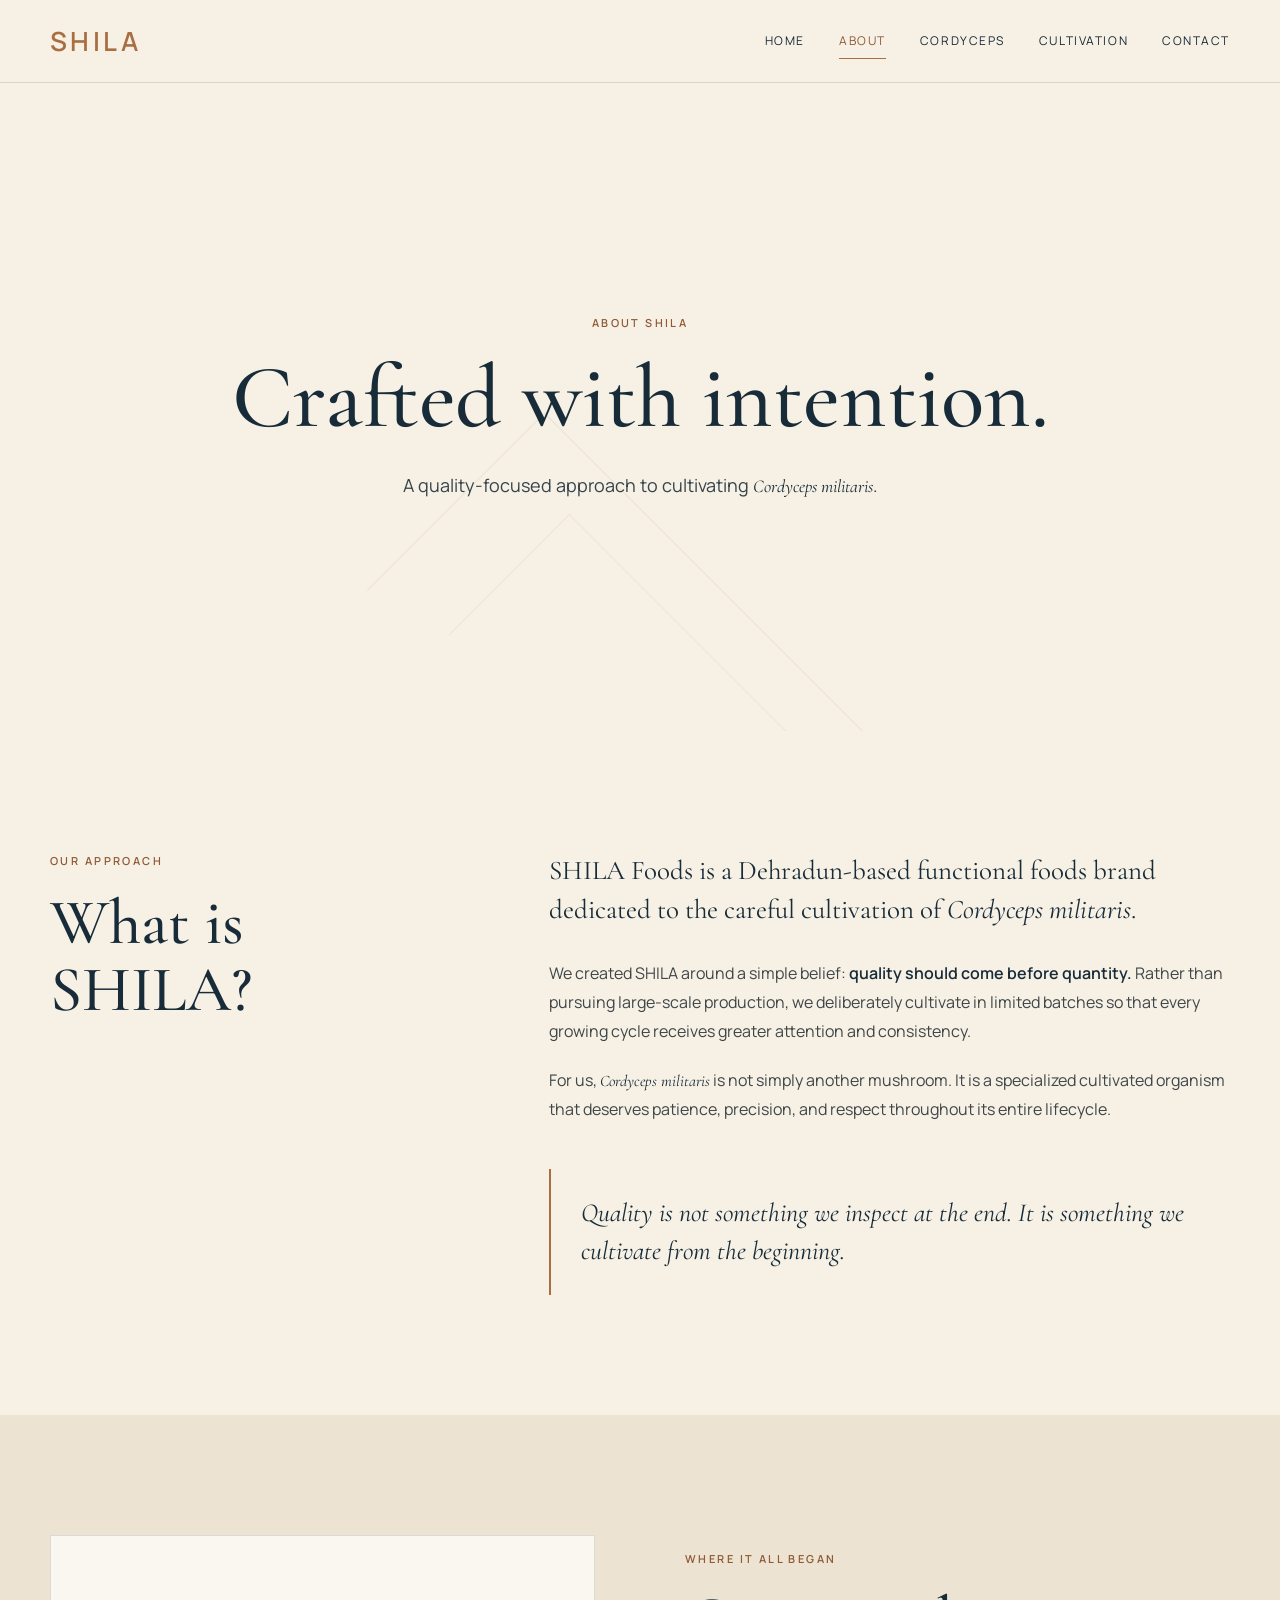
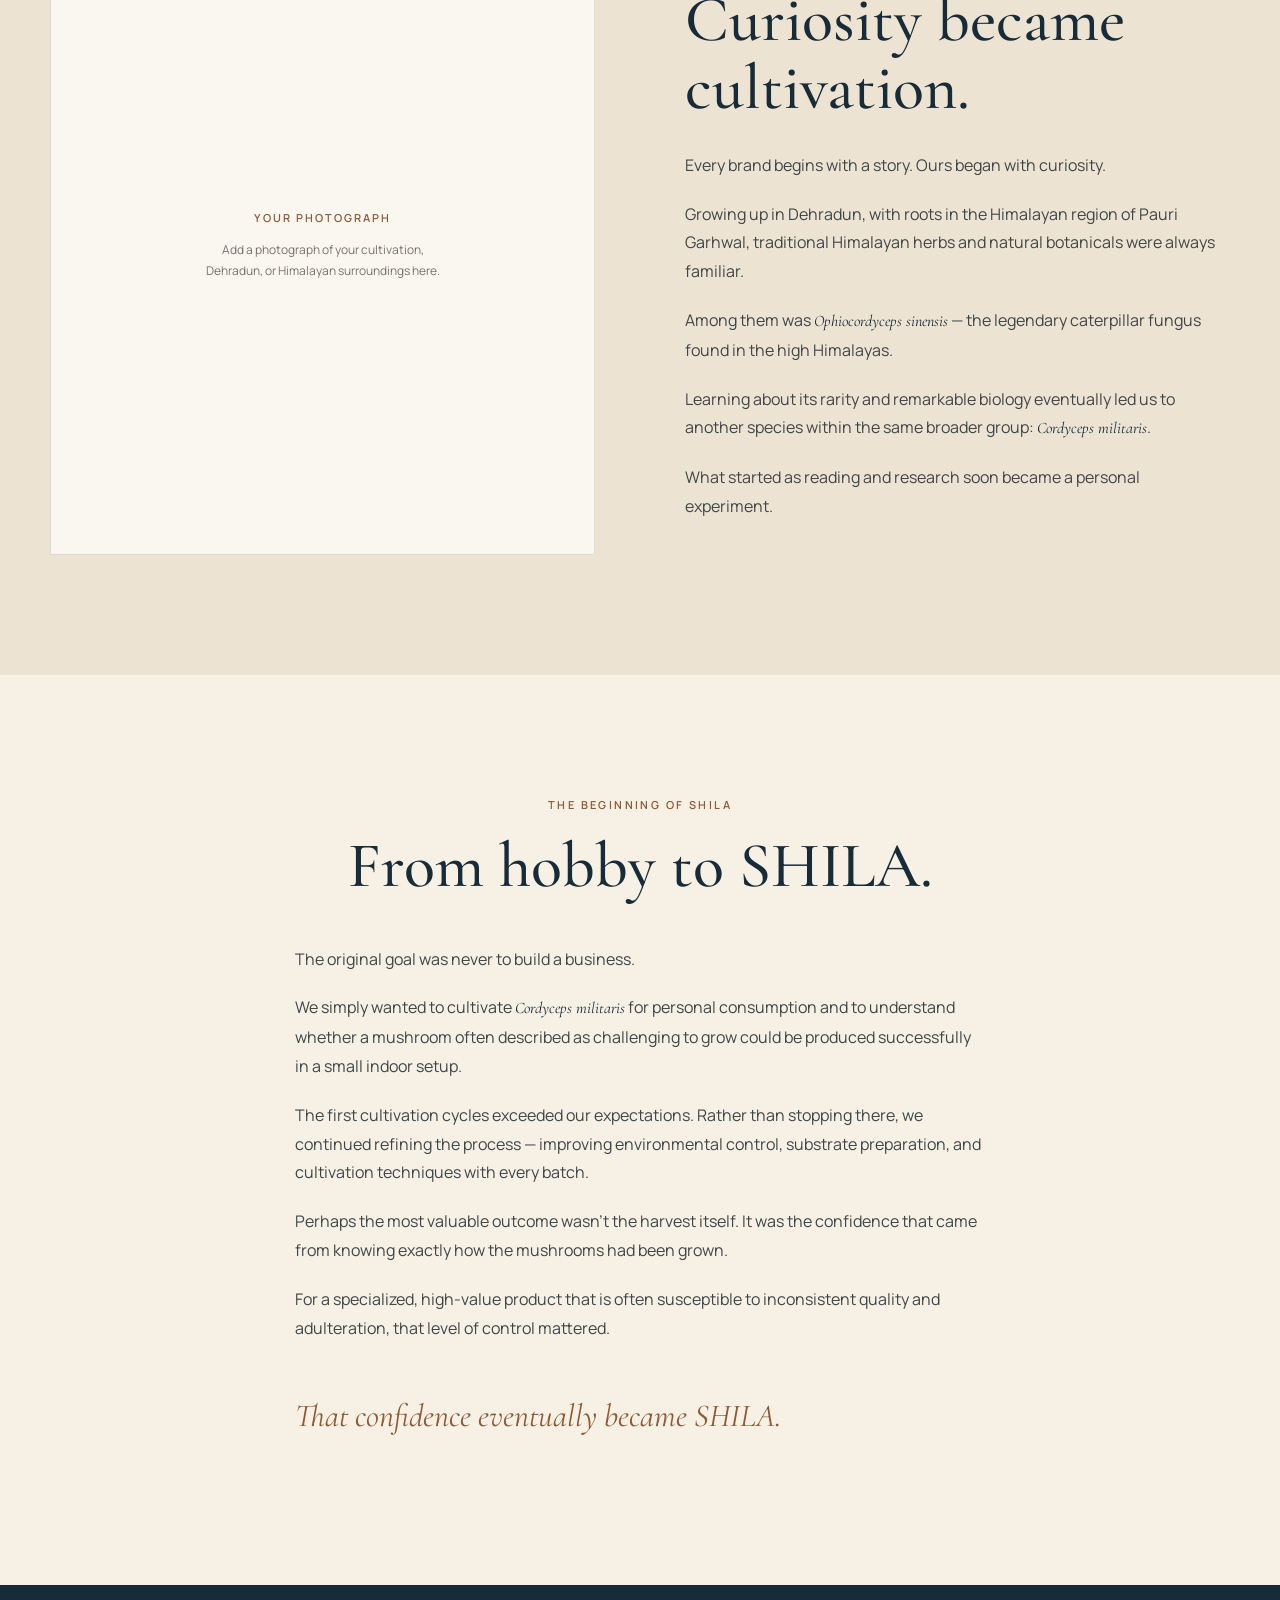
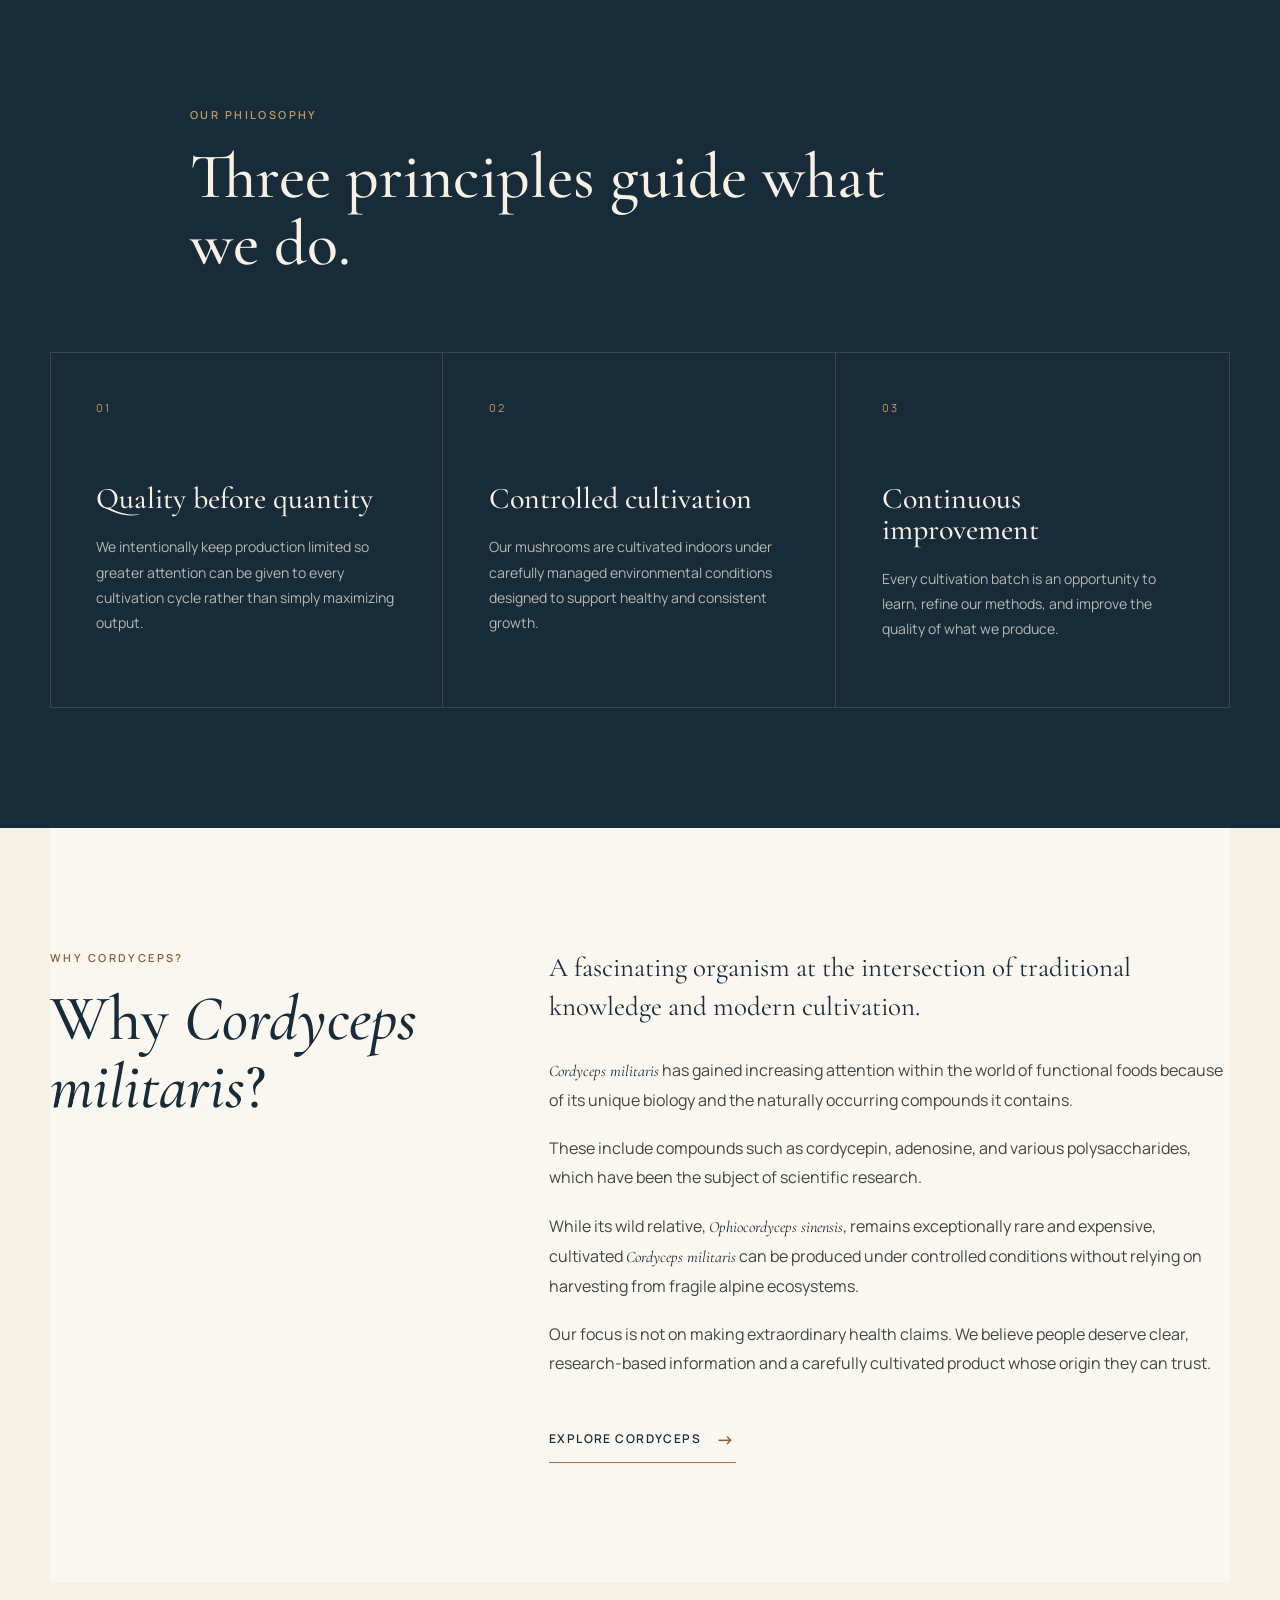
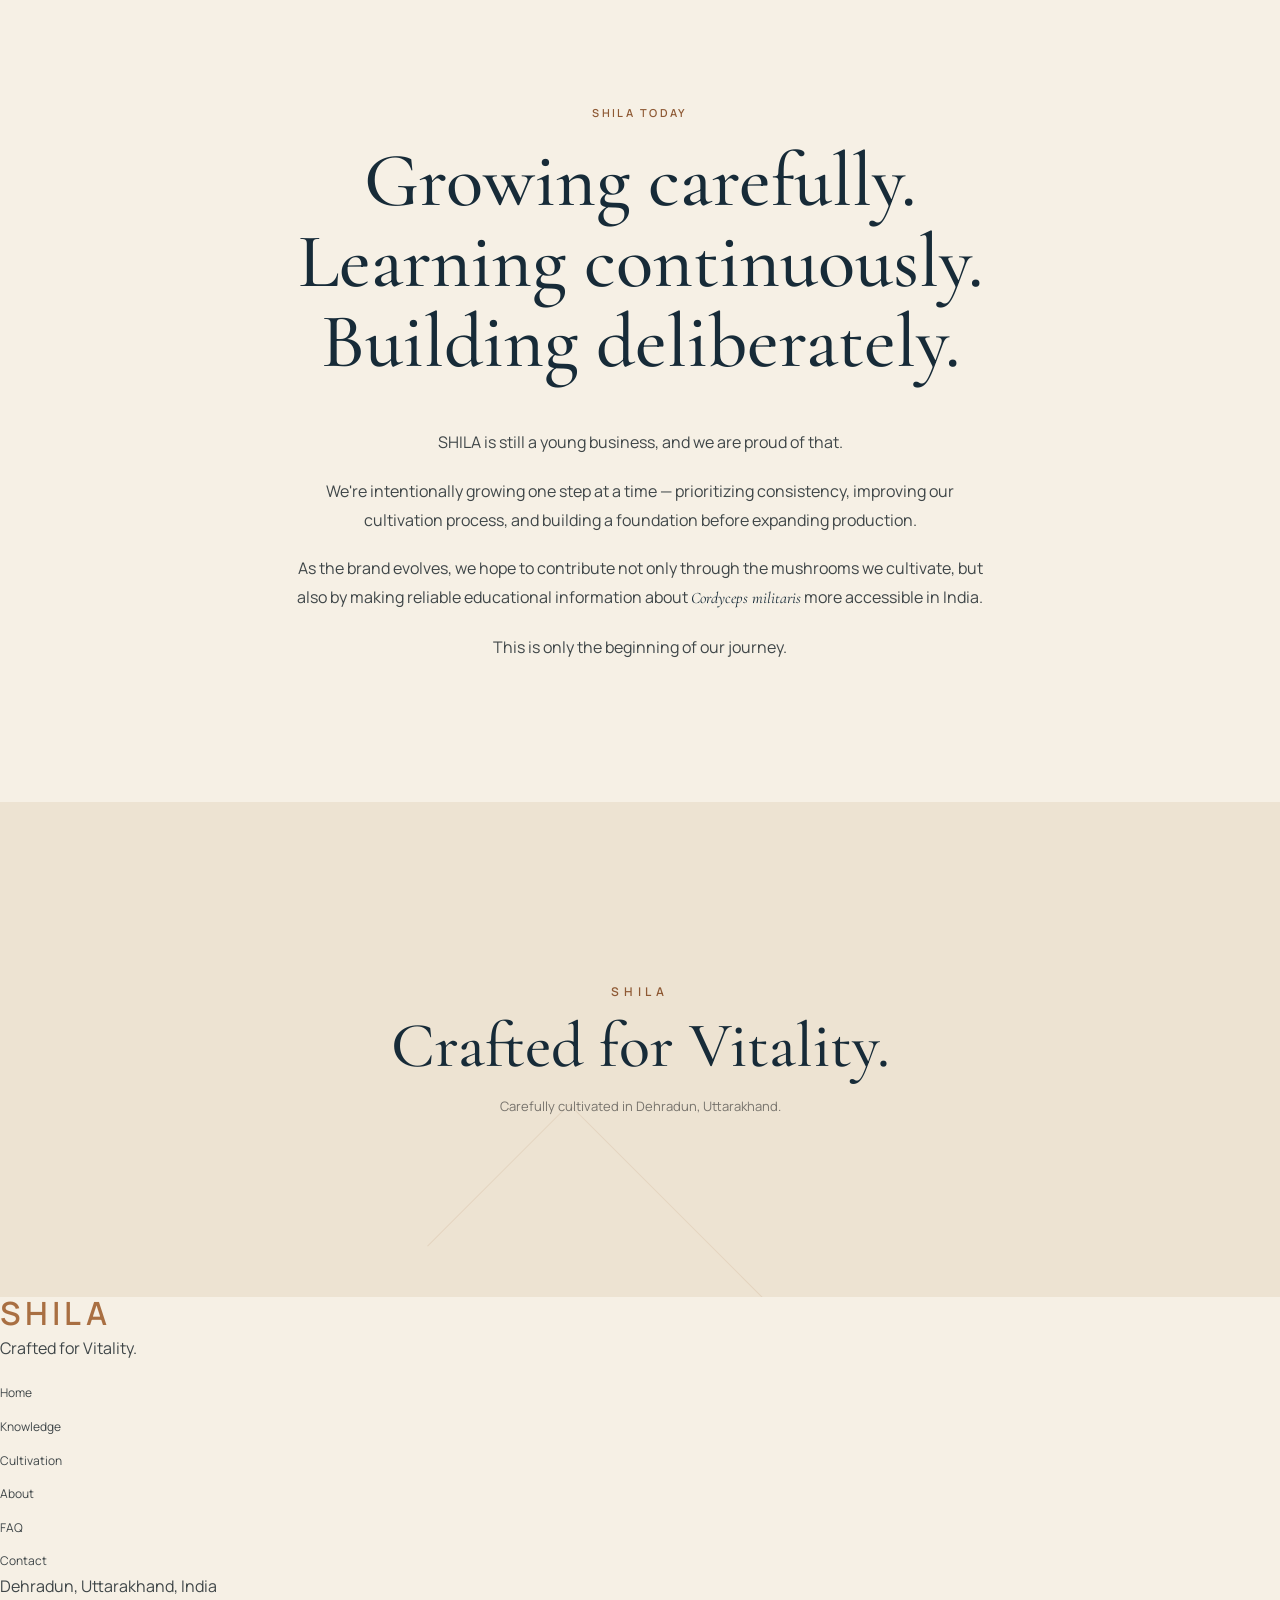
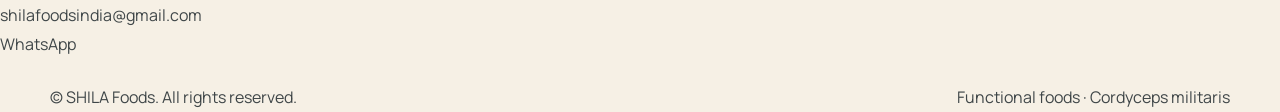
==== commit 66cc762e: "Update about.html" ====
--- a/about.html
+++ b/about.html
@@ -583,9 +583,9 @@
      FOOTER
 ========================================================= -->
 
-<footer class="site-footer">
-
-    <div class="container footer-grid">
+<footer>
+
+  <div class="container footer-grid">
 
 
     <div>
@@ -603,60 +603,53 @@
     </div>
 
 
-        <div class="footer-links">
-
-            <a href="index.html">
-                Home
-            </a>
-
-            <a href="about.html">
-                About
-            </a>
-
-            <a href="#">
-                Cordyceps
-            </a>
-
-            <a href="#">
-                Cultivation
-            </a>
-
-            <a href="#">
-                Contact
-            </a>
-
-        </div>
-
-
-        <div class="footer-legal">
-
-            <a href="#">
-                Privacy Policy
-            </a>
-
-            <a href="#">
-                Terms & Conditions
-            </a>
-
-        </div>
-
-    </div>
-
-
-    <div class="footer-bottom">
-
-        <p>
-            © 2026 SHILA Foods. All rights reserved.
-        </p>
-
-        <p>
-            Dehradun, Uttarakhand, India
-        </p>
-
-    </div>
+    <div class="footer-links">
+
+      <a href="#home">Home</a>
+      <a href="#knowledge">Knowledge</a>
+      <a href="#cultivation">Cultivation</a>
+      <a href="#about">About</a>
+      <a href="#faq">FAQ</a>
+      <a href="#contact">Contact</a>
+
+    </div>
+
+
+    <div class="footer-contact">
+
+      Dehradun, Uttarakhand, India
+
+      <br>
+
+      <a href="mailto:shilafoodsindia@gmail.com">
+        shilafoodsindia@gmail.com
+      </a>
+
+      <br>
+
+      <a href="https://wa.me/917976105394">
+        WhatsApp
+      </a>
+
+    </div>
+
+
+  </div>
+
+
+  <div class="container footer-bottom">
+
+    <span>
+      © <span id="year"></span> SHILA Foods. All rights reserved.
+    </span>
+
+    <span>
+      Functional foods · Cordyceps militaris
+    </span>
+
+  </div>
 
 </footer>
-
 
 
 <!-- =========================================================
--- a/about.css
+++ b/about.css
@@ -1584,3 +1584,58 @@
     }
 
 }
+
+.brand-mini {
+  display: inline-flex;
+  align-items: baseline;
+  text-decoration: none;
+  line-height: 1;
+}
+
+.brand-name {
+  display: inline-flex;
+  align-items: baseline;
+  gap: 0.35rem;
+  white-space: nowrap;
+}
+
+.brand-shila {
+  color: var(--copper);
+  font-family: var(--serif);
+  font-size: 1.65rem;
+  font-weight: 600;
+  letter-spacing: 0.13em;
+}
+
+.brand-foods {
+  color: var(--navy);
+  font-family: var(--serif);
+  font-size: 1.05rem;
+  font-weight: 500;
+  letter-spacing: 0.04em;
+}
+
+
+
+.footer-logo {
+  display: inline-flex;
+  align-items: baseline;
+  gap: 0.45rem;
+  line-height: 1;
+}
+
+.footer-shila {
+  color: var(--copper);
+  font-family: var(--serif);
+  font-size: 2rem;
+  font-weight: 600;
+  letter-spacing: 0.13em;
+}
+
+.footer-foods {
+  color: var(--cream2);
+  font-family: var(--serif);
+  font-size: 1.2rem;
+  font-weight: 500;
+  letter-spacing: 0.04em;
+}
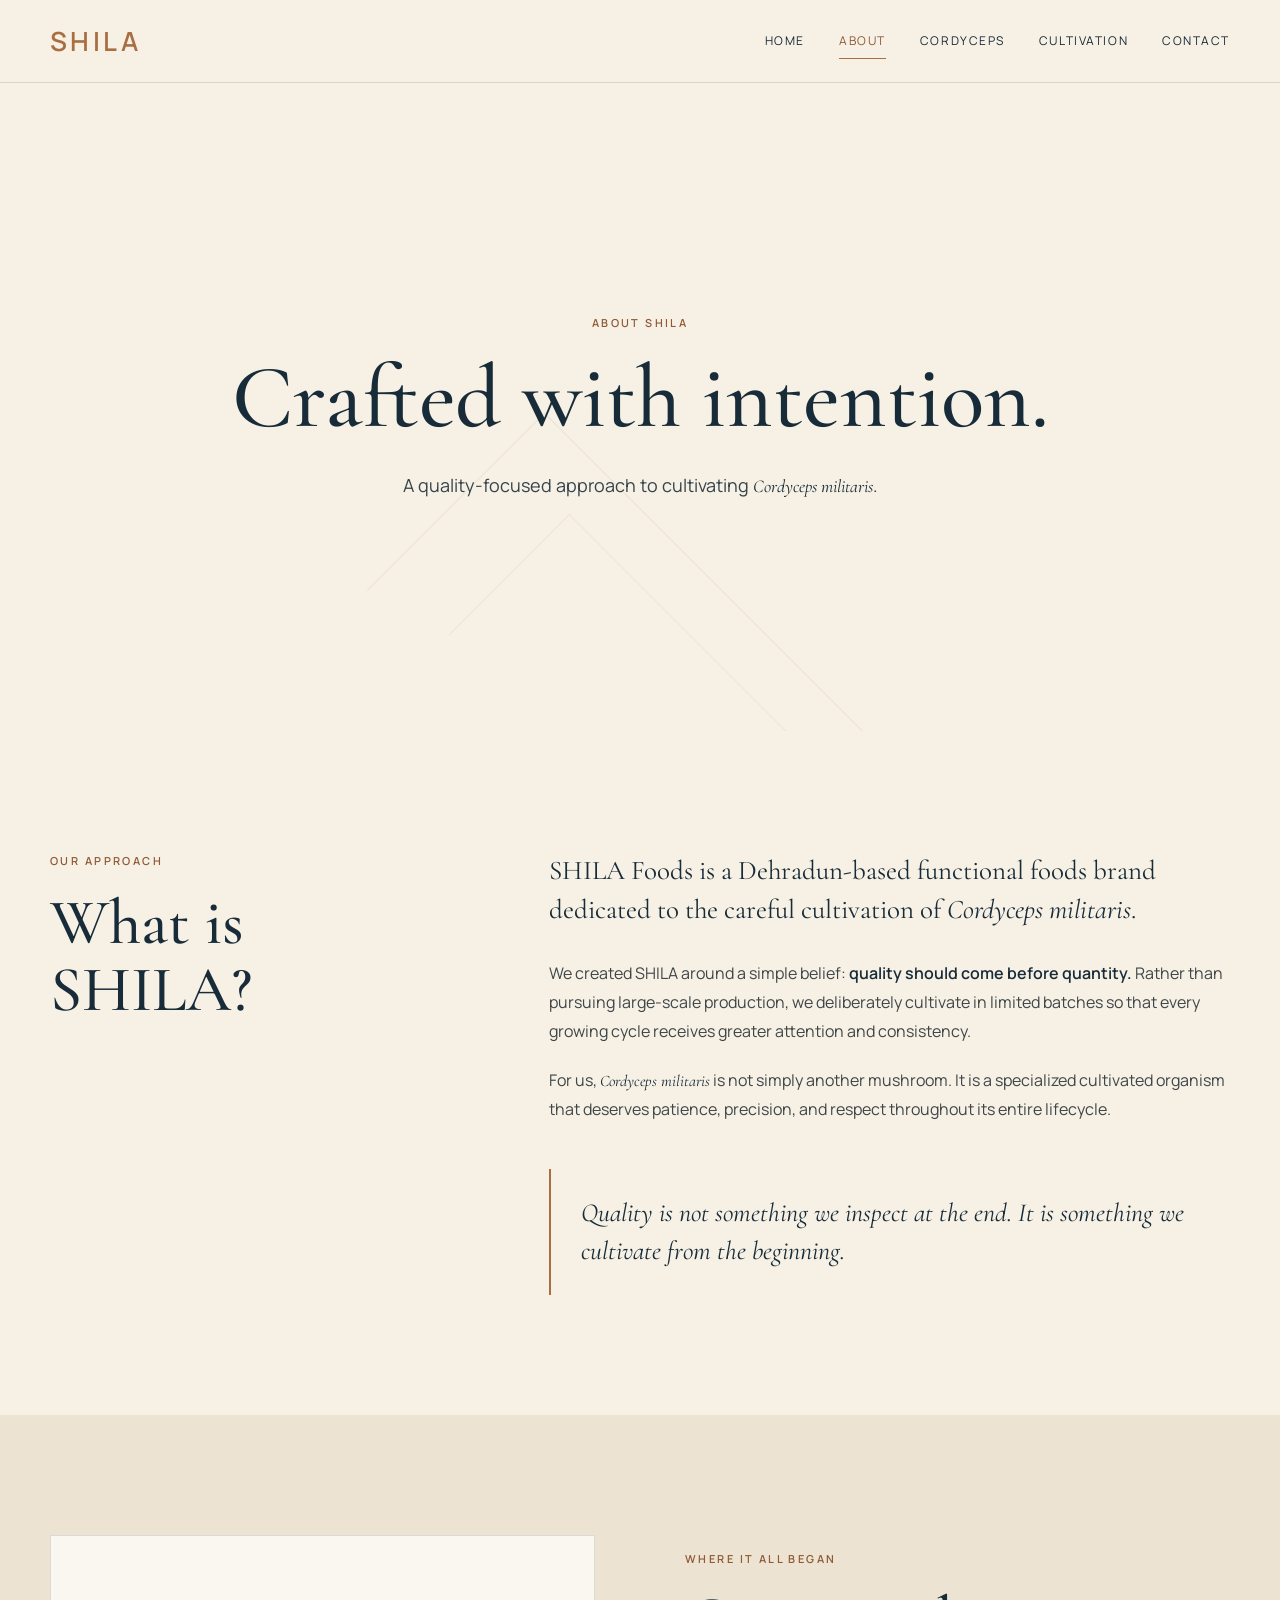
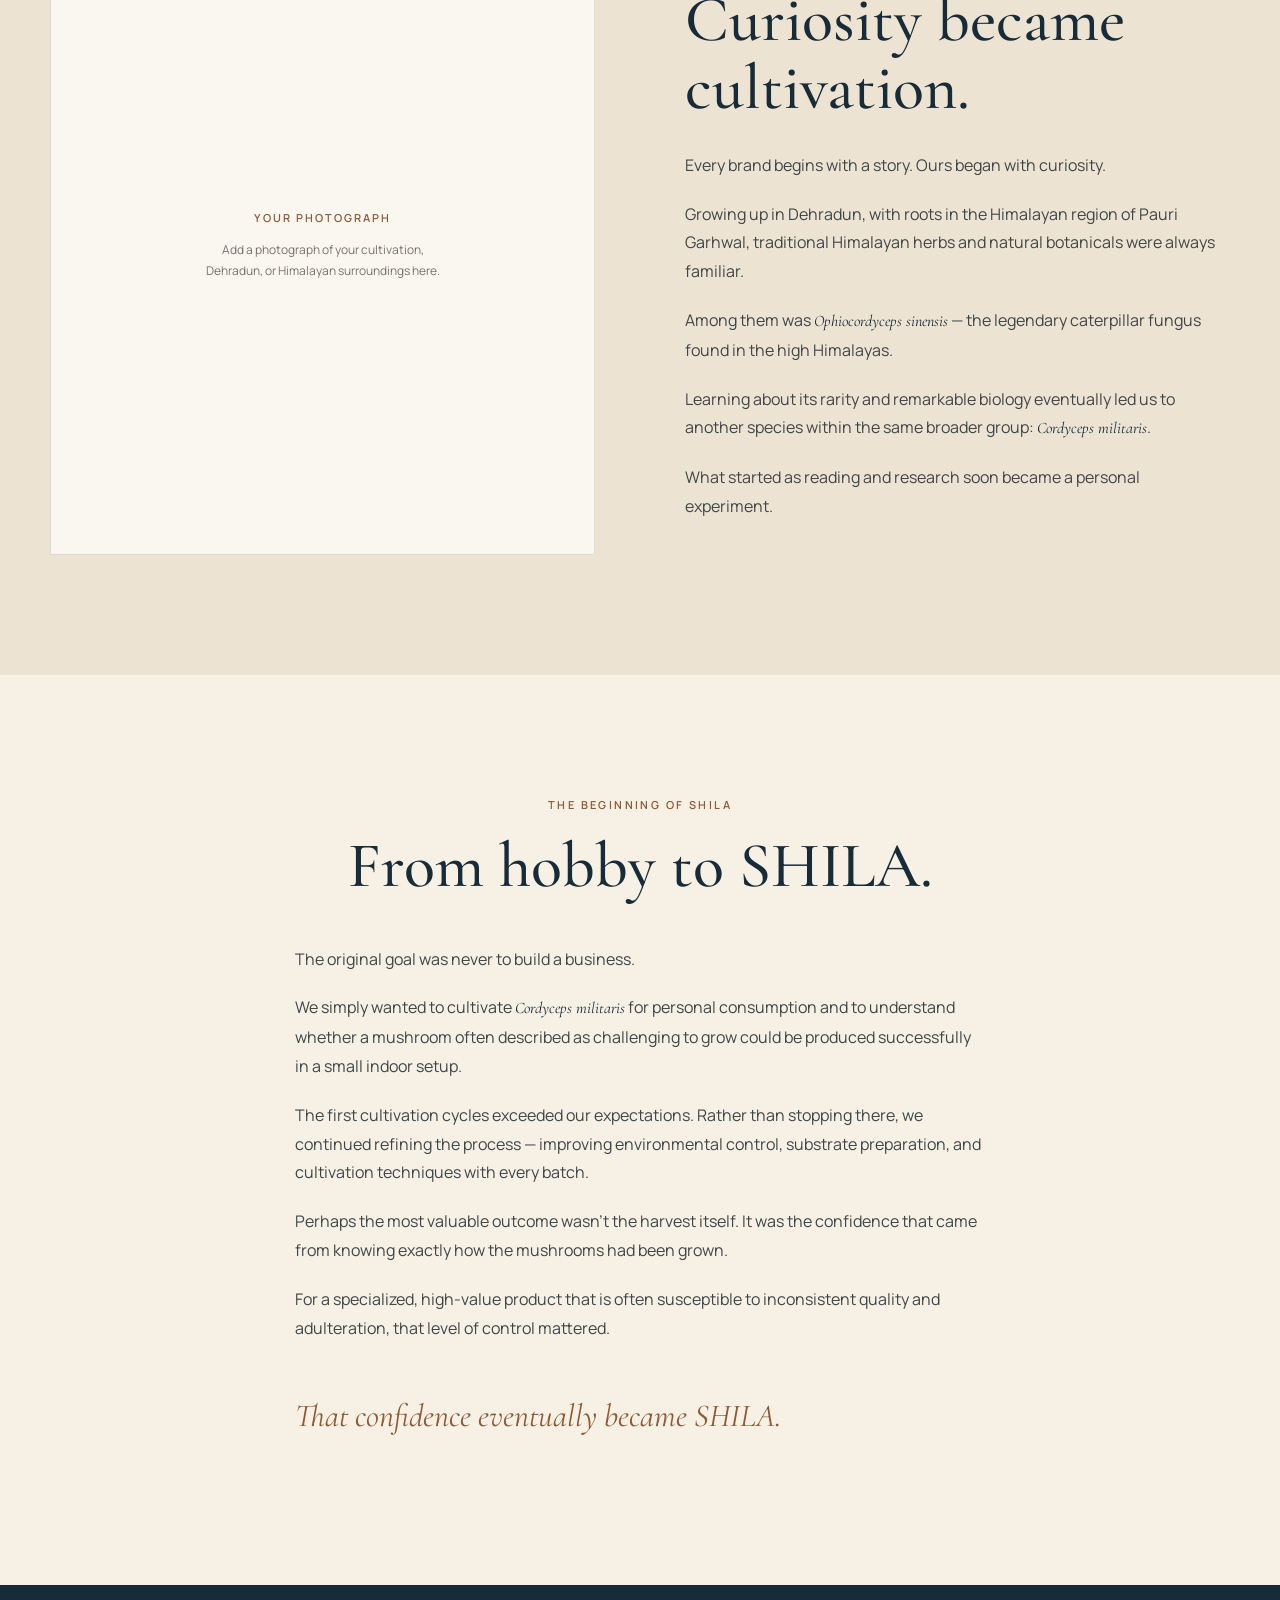
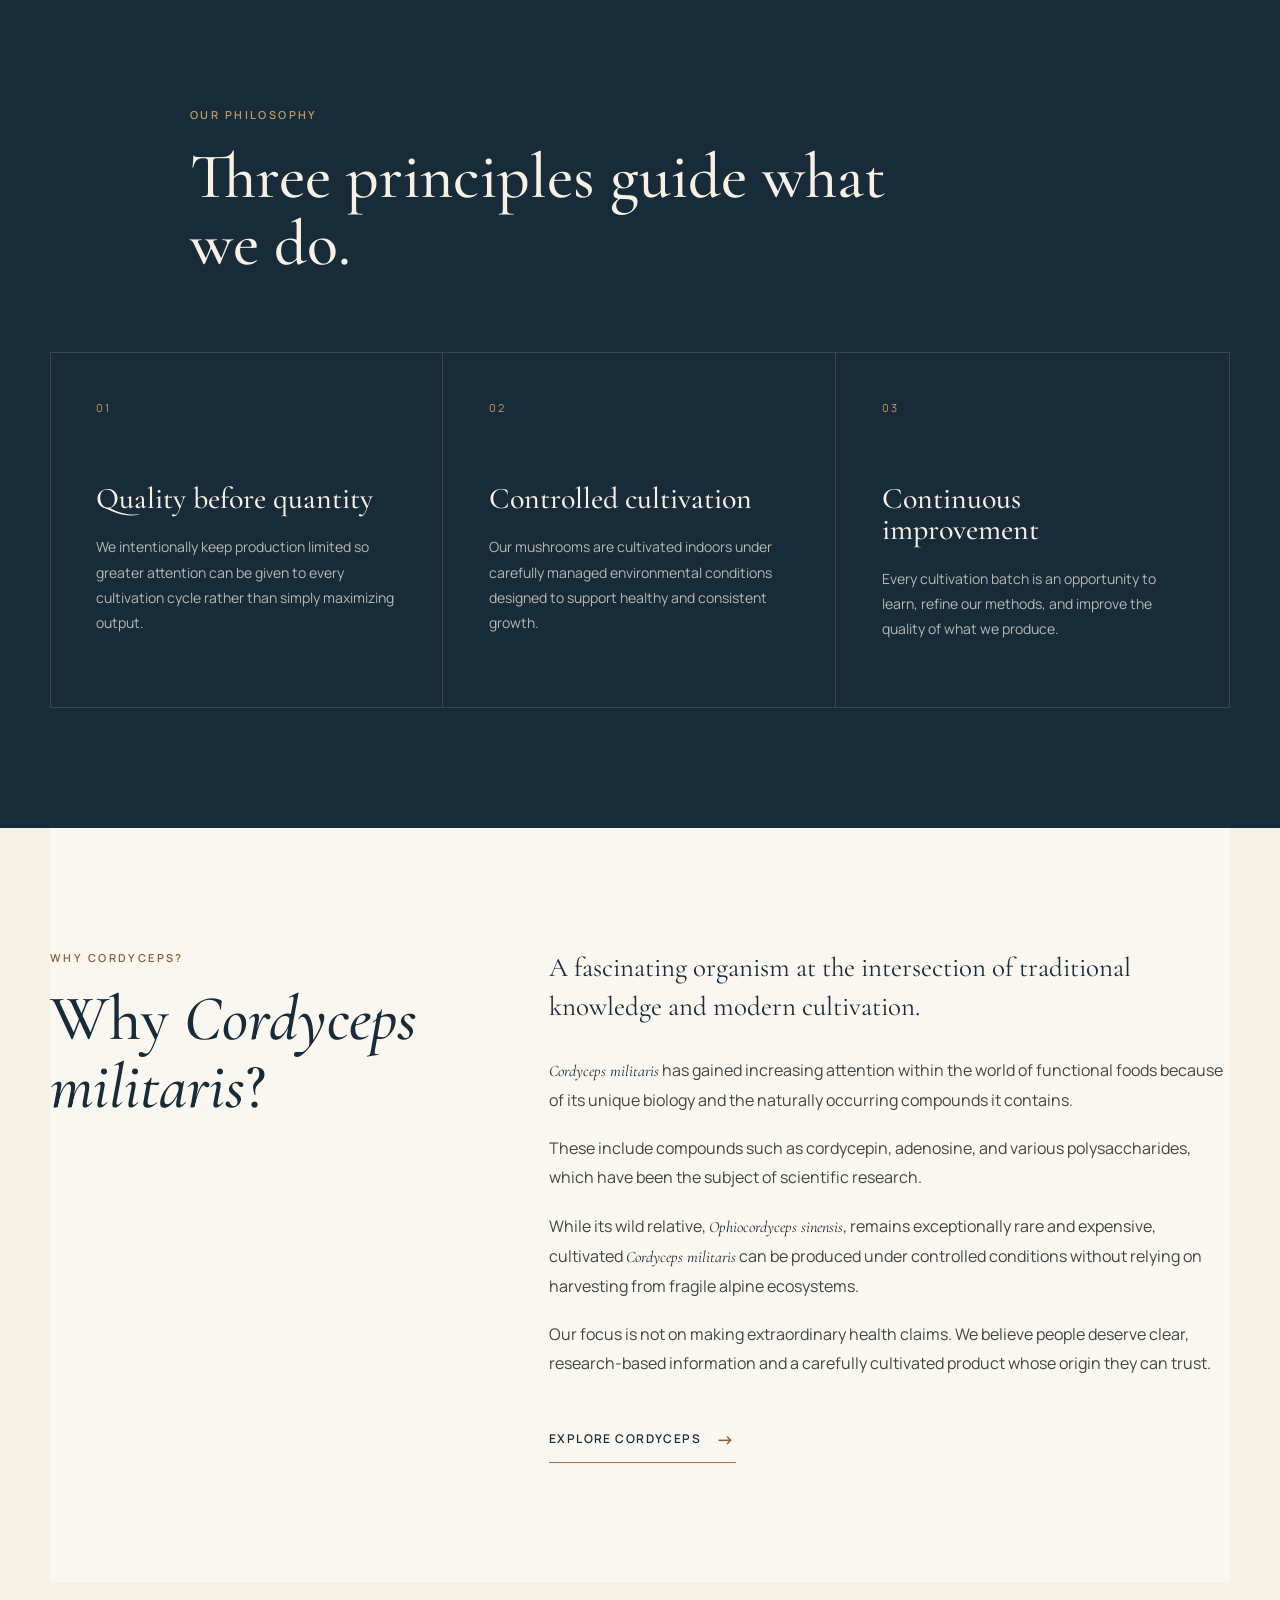
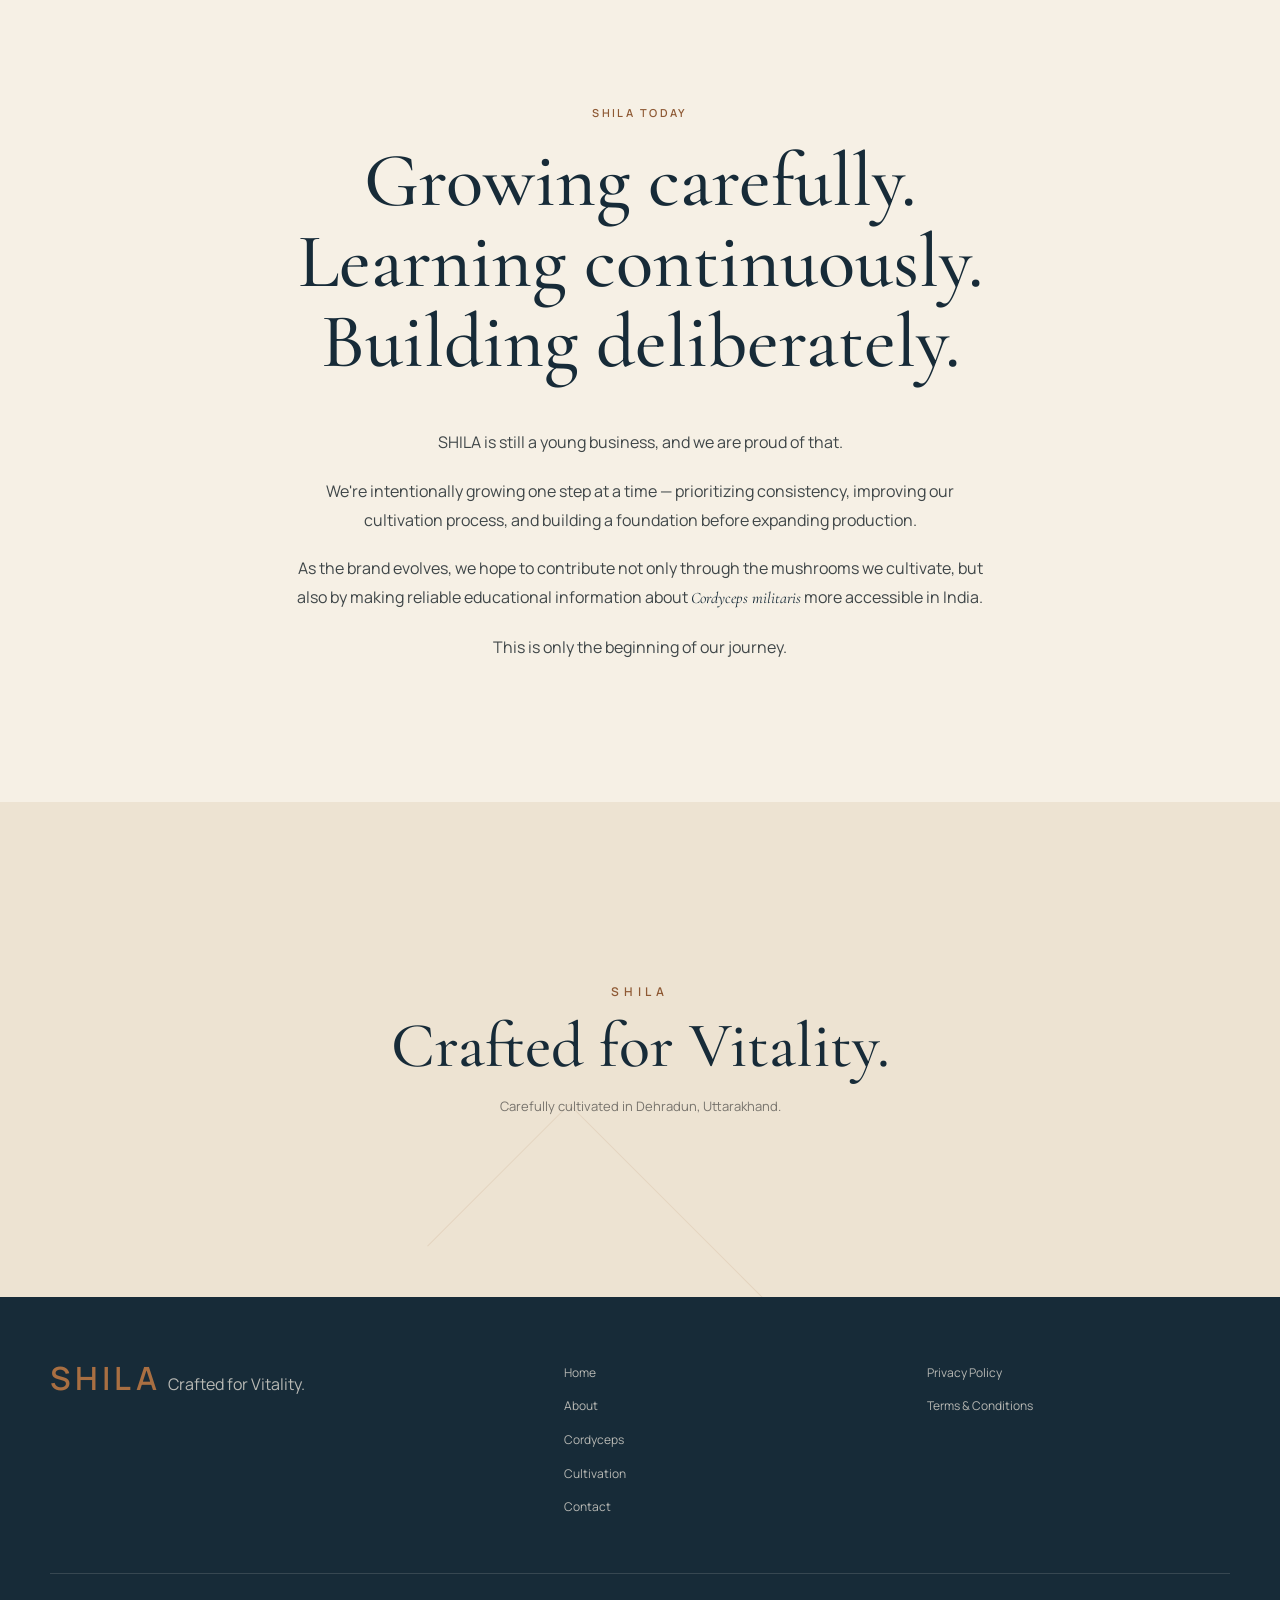
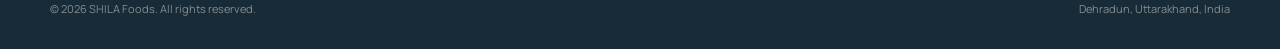
==== commit 9b2cd44d: "Update about.html" ====
--- a/about.html
+++ b/about.html
@@ -583,73 +583,75 @@
      FOOTER
 ========================================================= -->
 
-<footer>
-
-  <div class="container footer-grid">
-
-
-    <div>
-
-     <div class="footer-logo">
+<footer class="site-footer">
+
+    <div class="footer-container">
+
+        <div class="footer-logo">
 
   <span class="footer-shila">SHILA</span>
 
-</div>
-
-      <p>
-        Crafted for Vitality.
-      </p>
-
-    </div>
-
-
-    <div class="footer-links">
-
-      <a href="#home">Home</a>
-      <a href="#knowledge">Knowledge</a>
-      <a href="#cultivation">Cultivation</a>
-      <a href="#about">About</a>
-      <a href="#faq">FAQ</a>
-      <a href="#contact">Contact</a>
-
-    </div>
-
-
-    <div class="footer-contact">
-
-      Dehradun, Uttarakhand, India
-
-      <br>
-
-      <a href="mailto:shilafoodsindia@gmail.com">
-        shilafoodsindia@gmail.com
-      </a>
-
-      <br>
-
-      <a href="https://wa.me/917976105394">
-        WhatsApp
-      </a>
-
-    </div>
-
-
-  </div>
-
-
-  <div class="container footer-bottom">
-
-    <span>
-      © <span id="year"></span> SHILA Foods. All rights reserved.
-    </span>
-
-    <span>
-      Functional foods · Cordyceps militaris
-    </span>
-
-  </div>
+            <p>
+                Crafted for Vitality.
+            </p>
+
+        </div>
+
+
+        <div class="footer-links">
+
+            <a href="index.html">
+                Home
+            </a>
+
+            <a href="about.html">
+                About
+            </a>
+
+            <a href="#">
+                Cordyceps
+            </a>
+
+            <a href="#">
+                Cultivation
+            </a>
+
+            <a href="#">
+                Contact
+            </a>
+
+        </div>
+
+
+        <div class="footer-legal">
+
+            <a href="#">
+                Privacy Policy
+            </a>
+
+            <a href="#">
+                Terms & Conditions
+            </a>
+
+        </div>
+
+    </div>
+
+
+    <div class="footer-bottom">
+
+        <p>
+            © 2026 SHILA Foods. All rights reserved.
+        </p>
+
+        <p>
+            Dehradun, Uttarakhand, India
+        </p>
+
+    </div>
 
 </footer>
+
 
 
 <!-- =========================================================
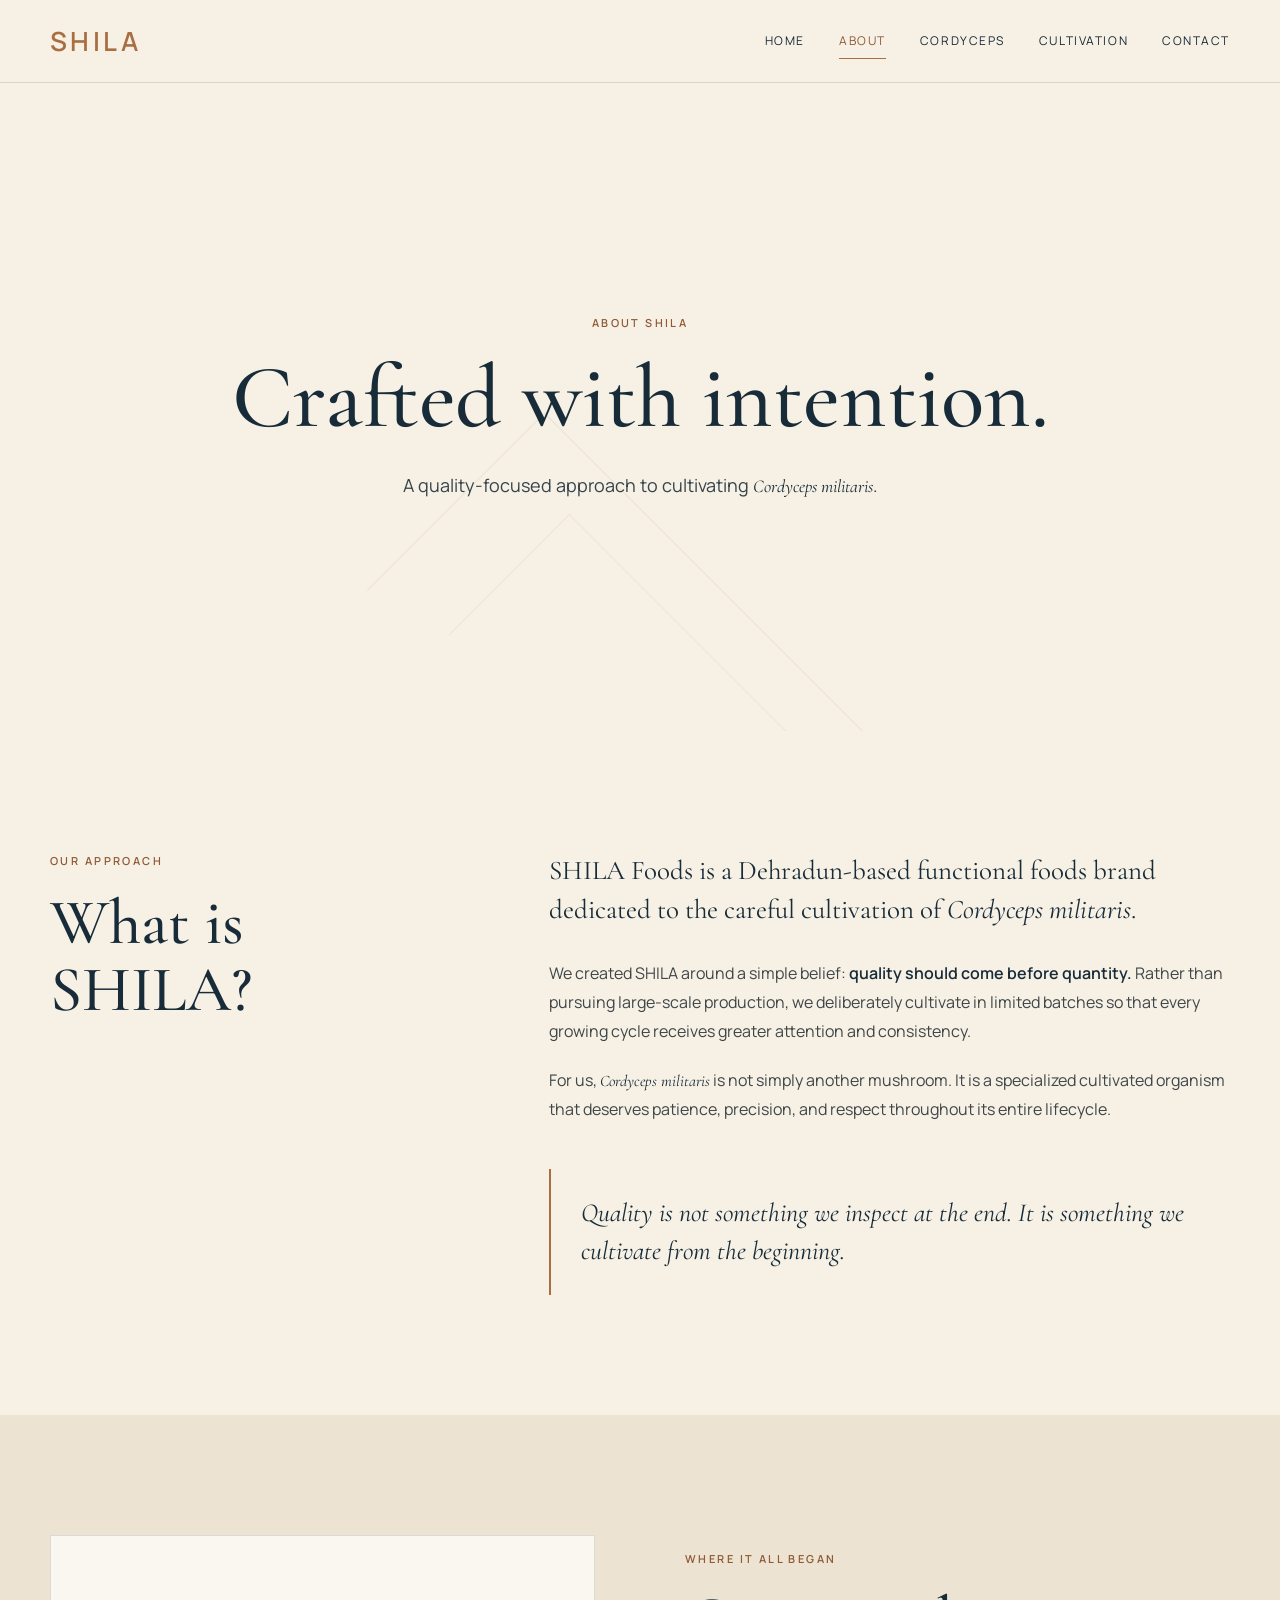
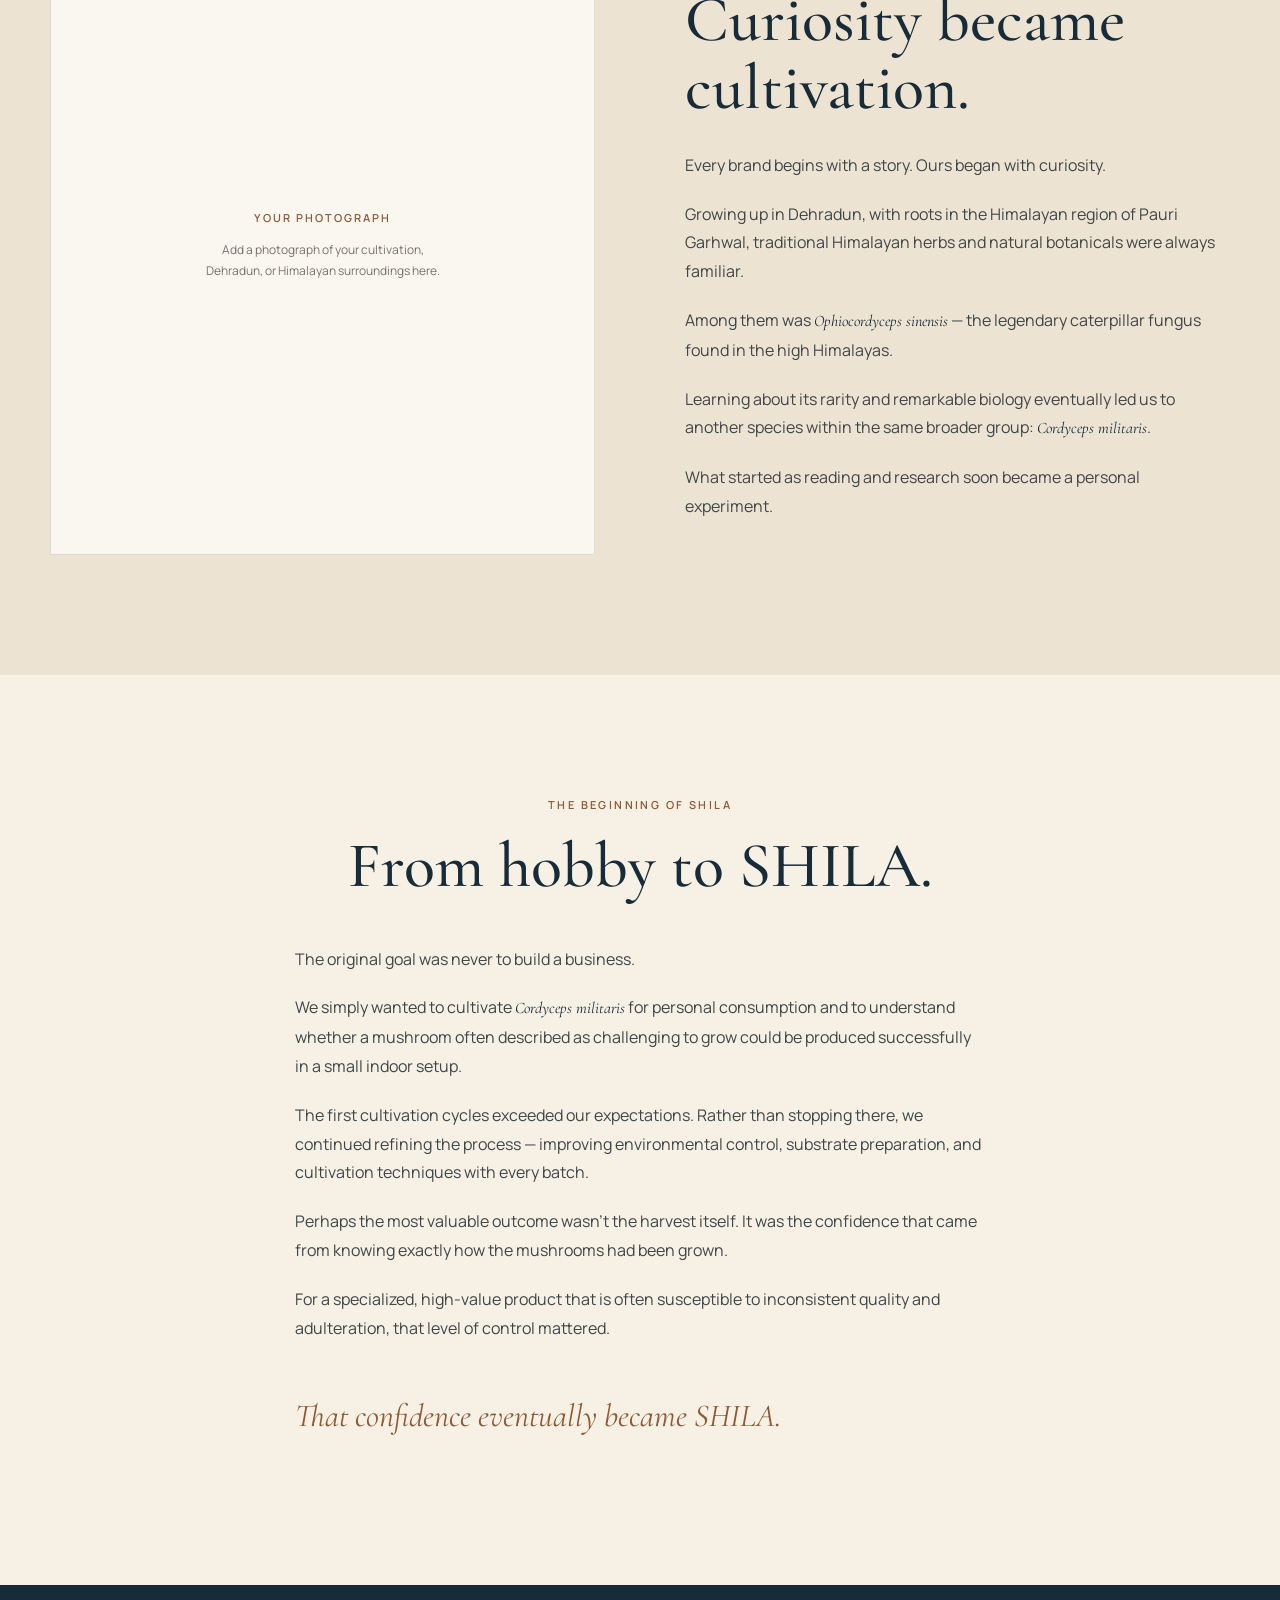
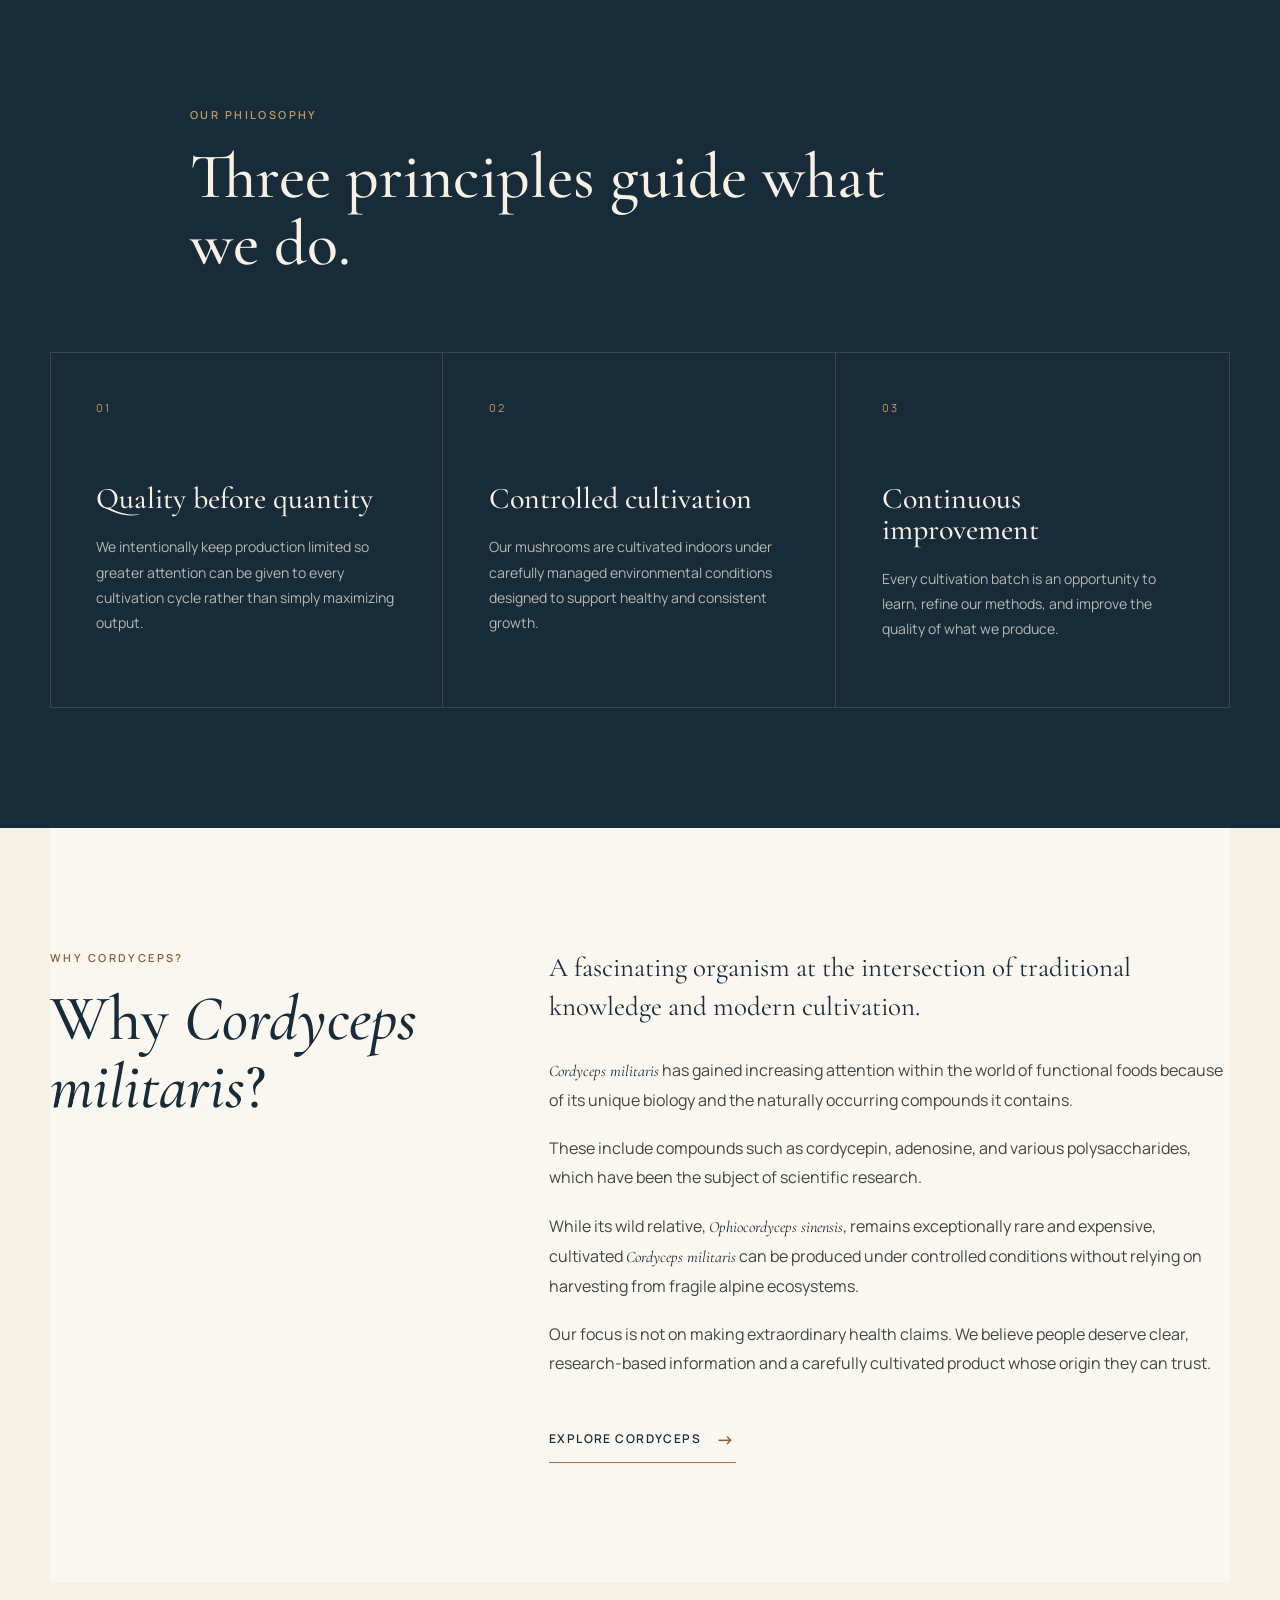
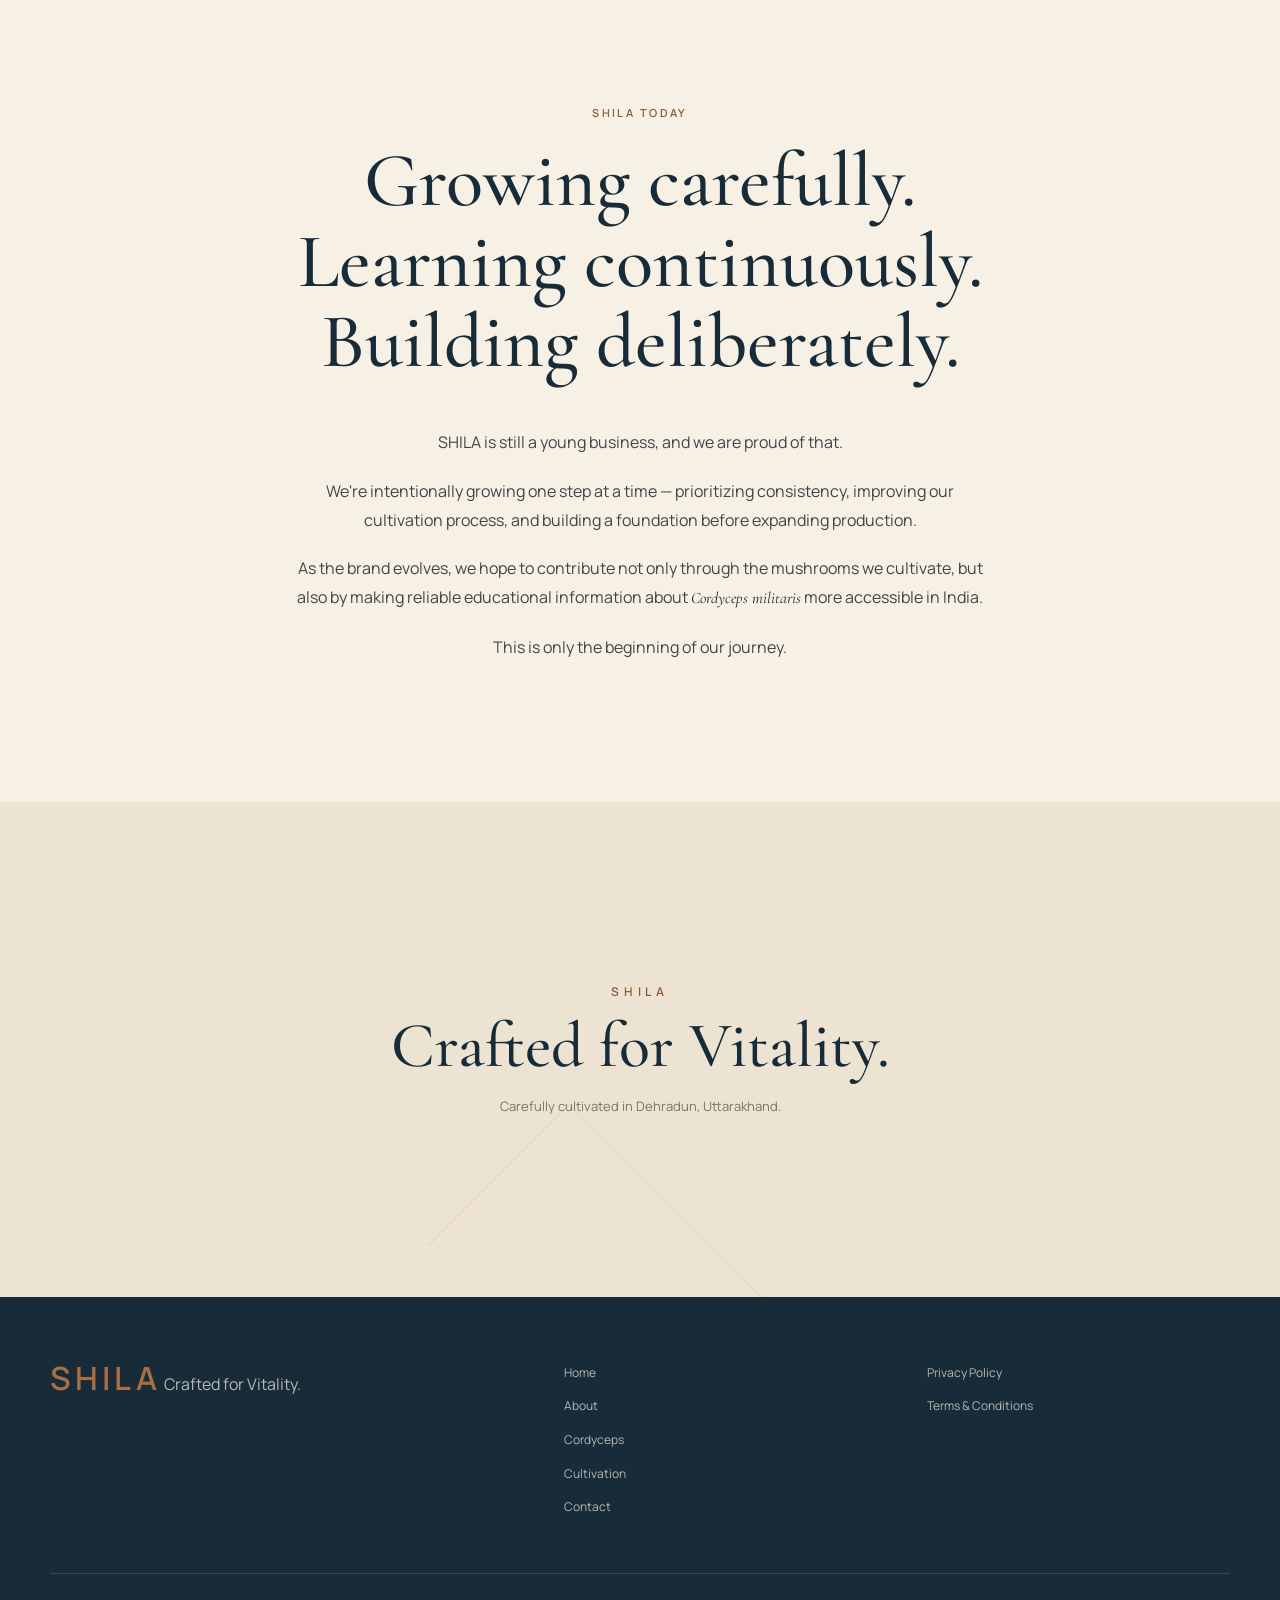
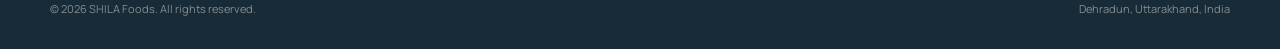
==== commit c56c8ddb: "Update about.html" ====
--- a/about.html
+++ b/about.html
@@ -73,7 +73,7 @@
                 Cultivation
             </a>
 
-            <a href="#">
+            <a href="contact.html">
                 Contact
             </a>
 
@@ -587,11 +587,13 @@
 
     <div class="footer-container">
 
-        <div class="footer-logo">
+           <div class="footer-brand">
+
+            <div class="footer-logo">
 
   <span class="footer-shila">SHILA</span>
 
-            <p>
+</div>
                 Crafted for Vitality.
             </p>
 
@@ -616,7 +618,7 @@
                 Cultivation
             </a>
 
-            <a href="#">
+            <a href="contact.html">
                 Contact
             </a>
 
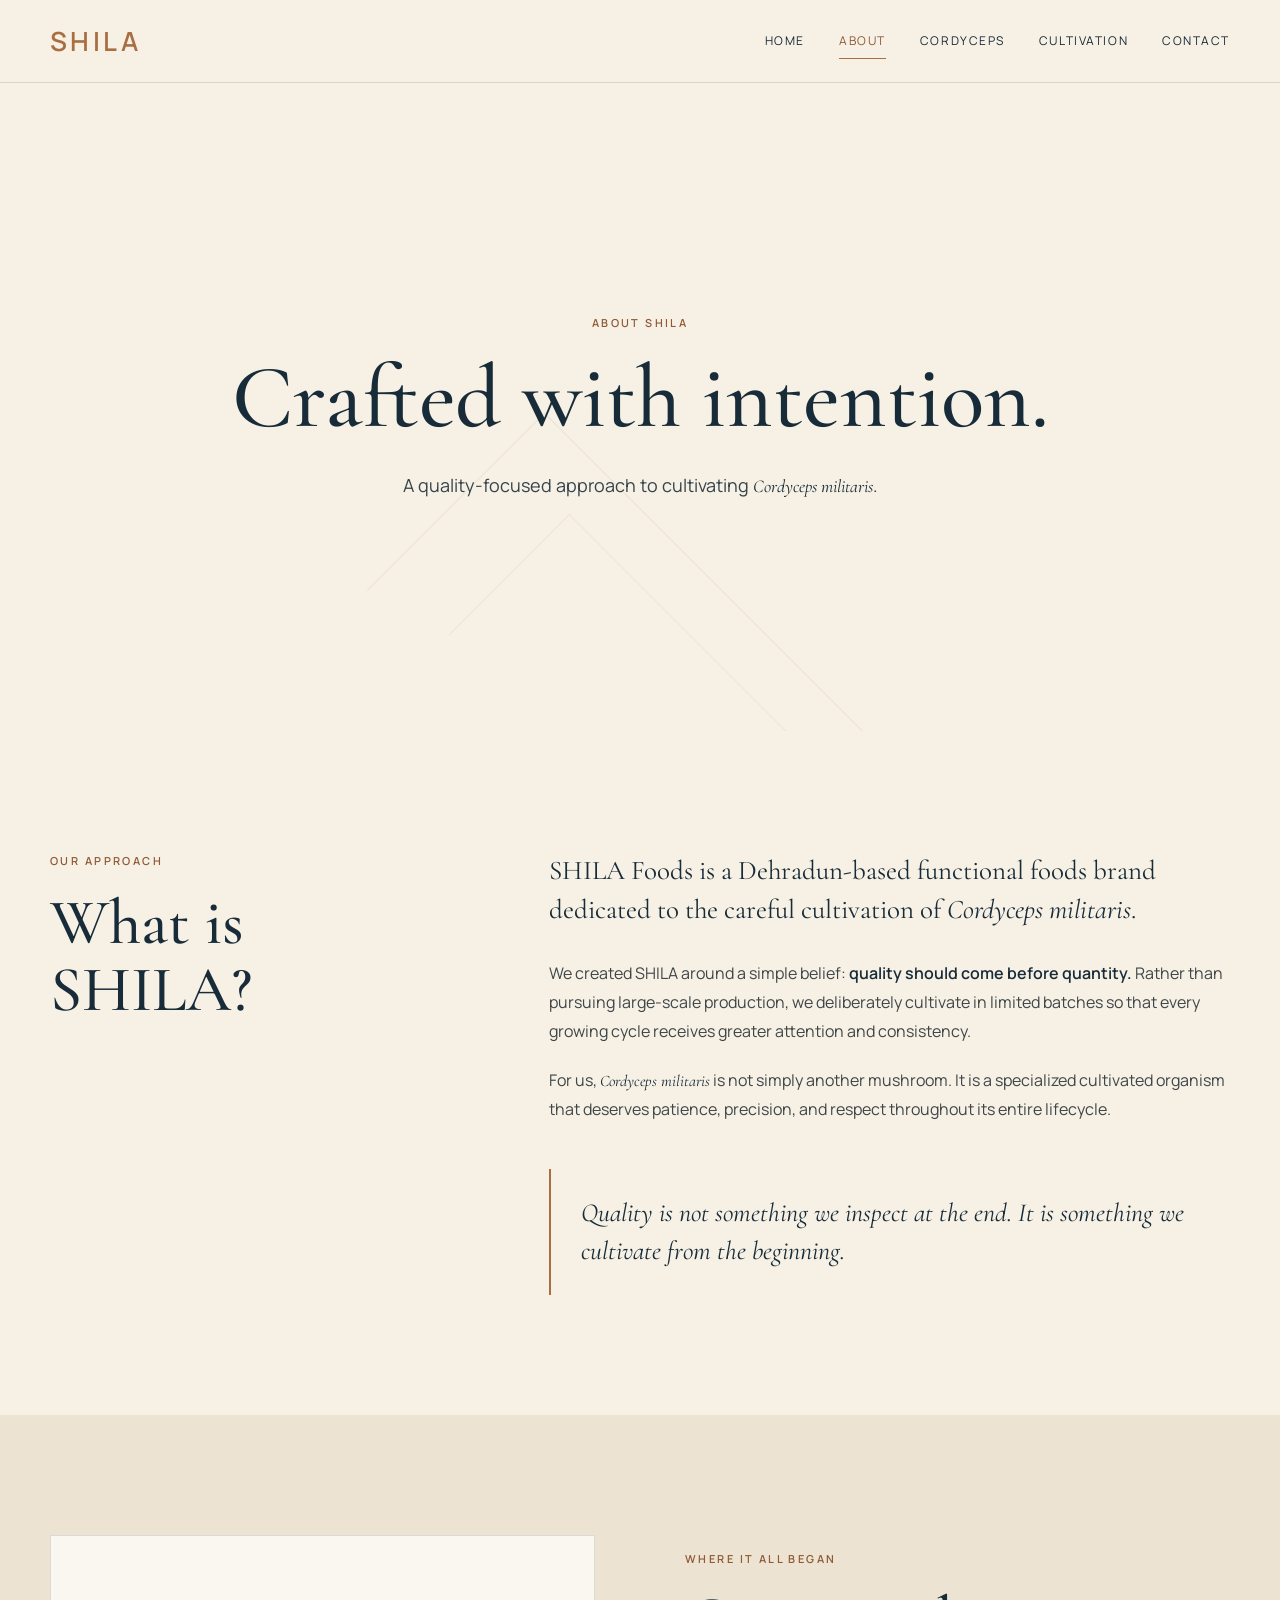
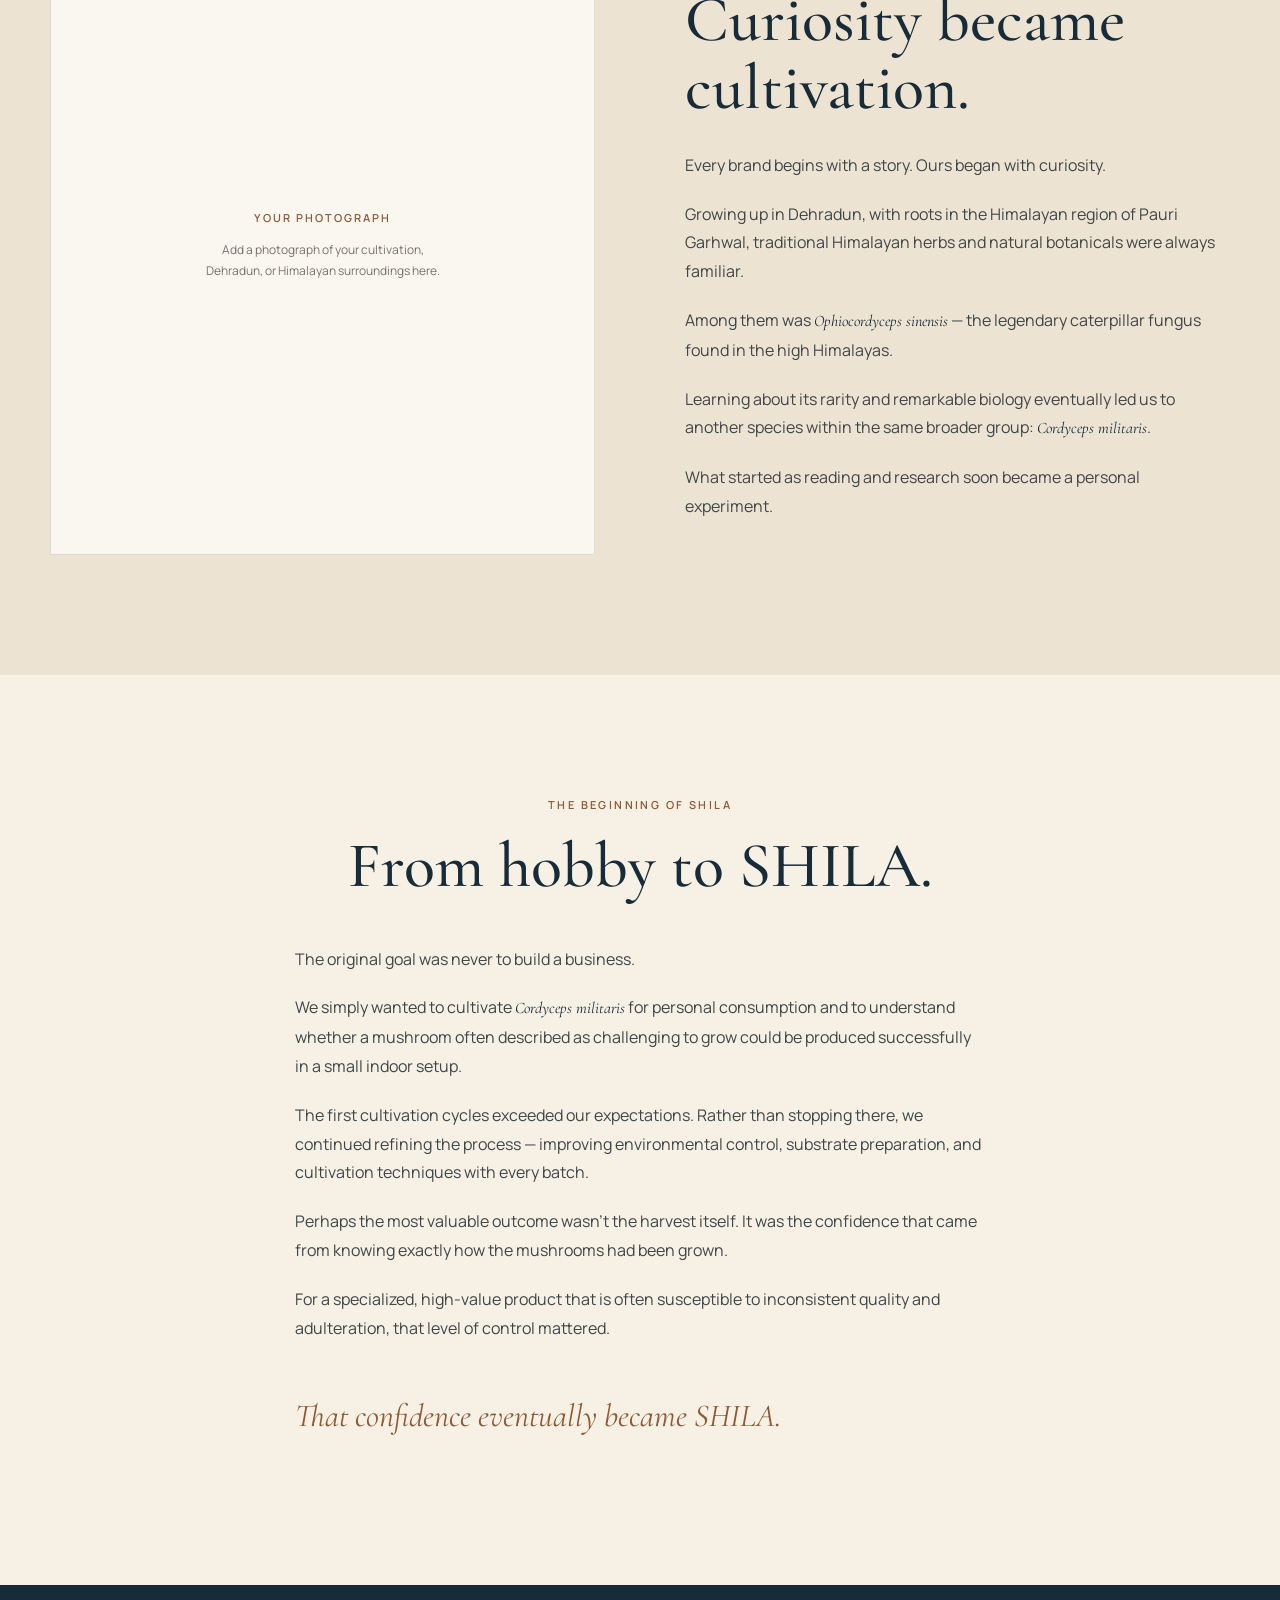
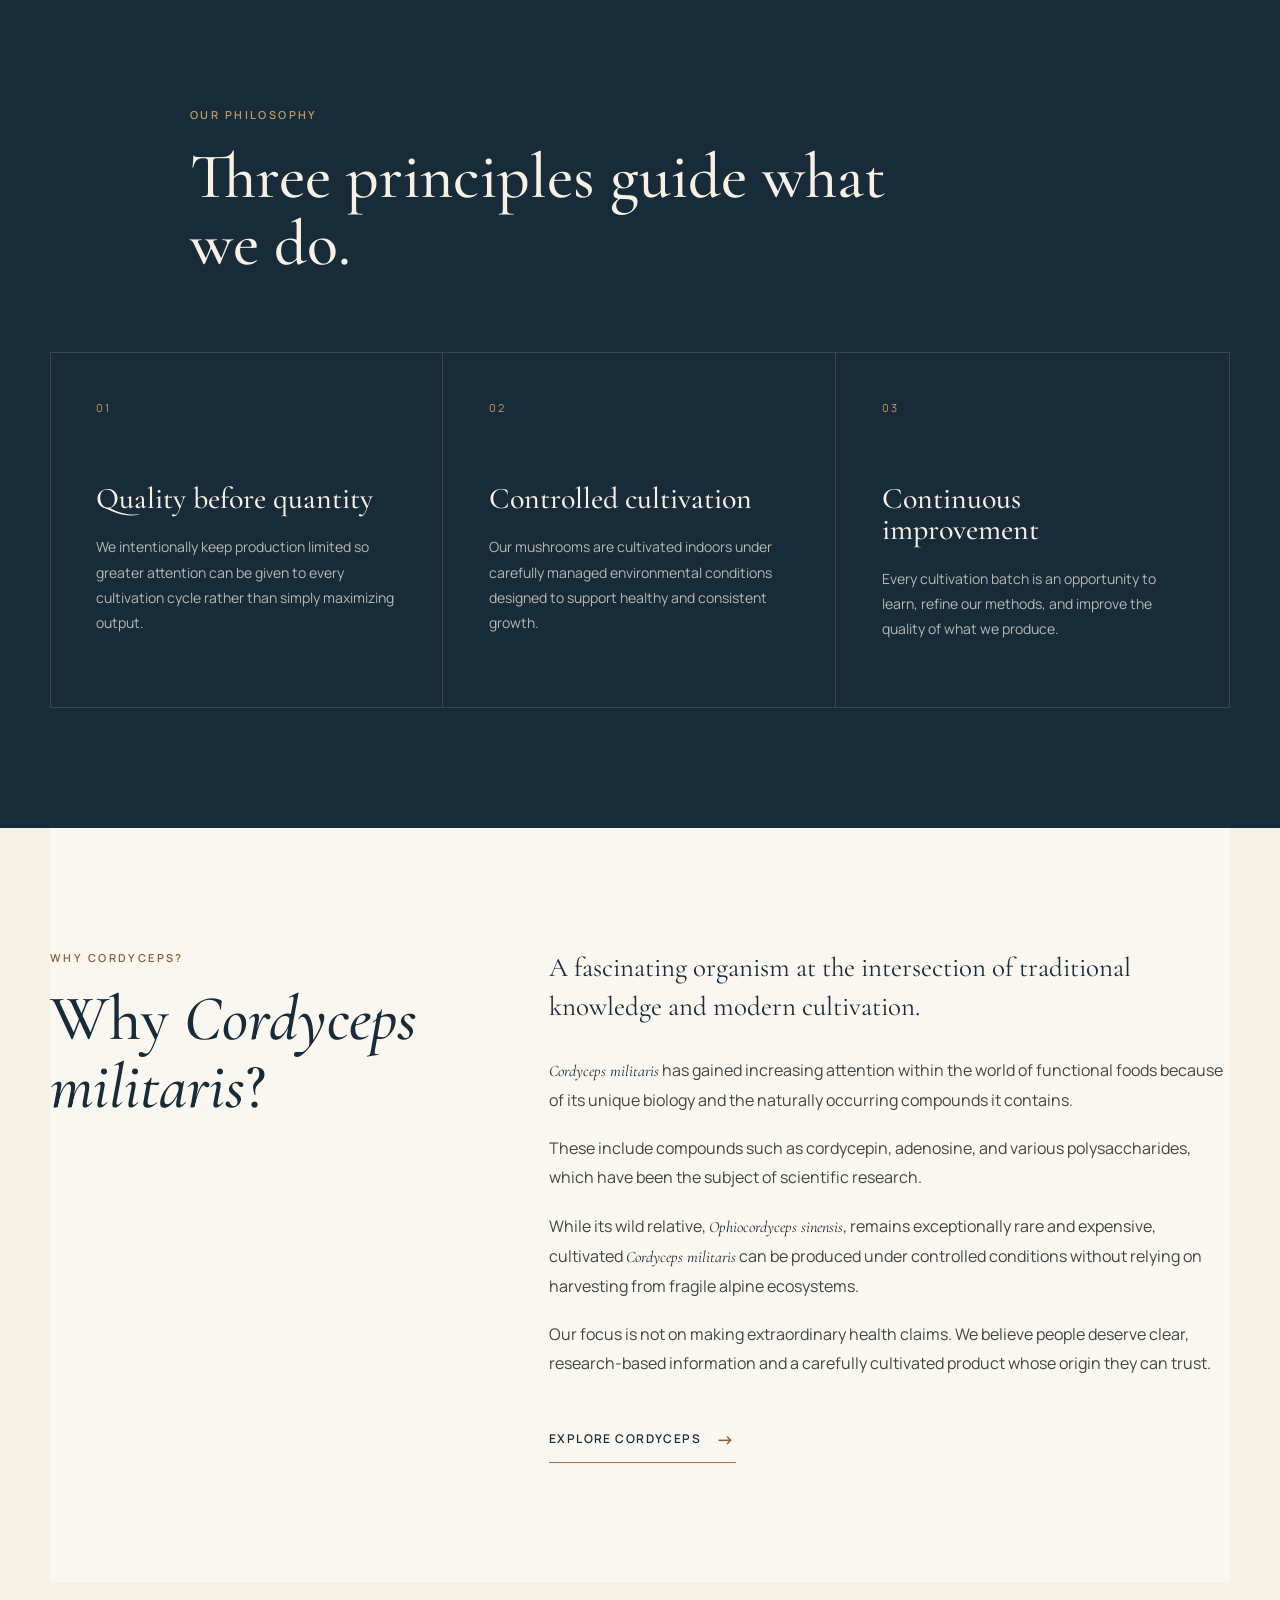
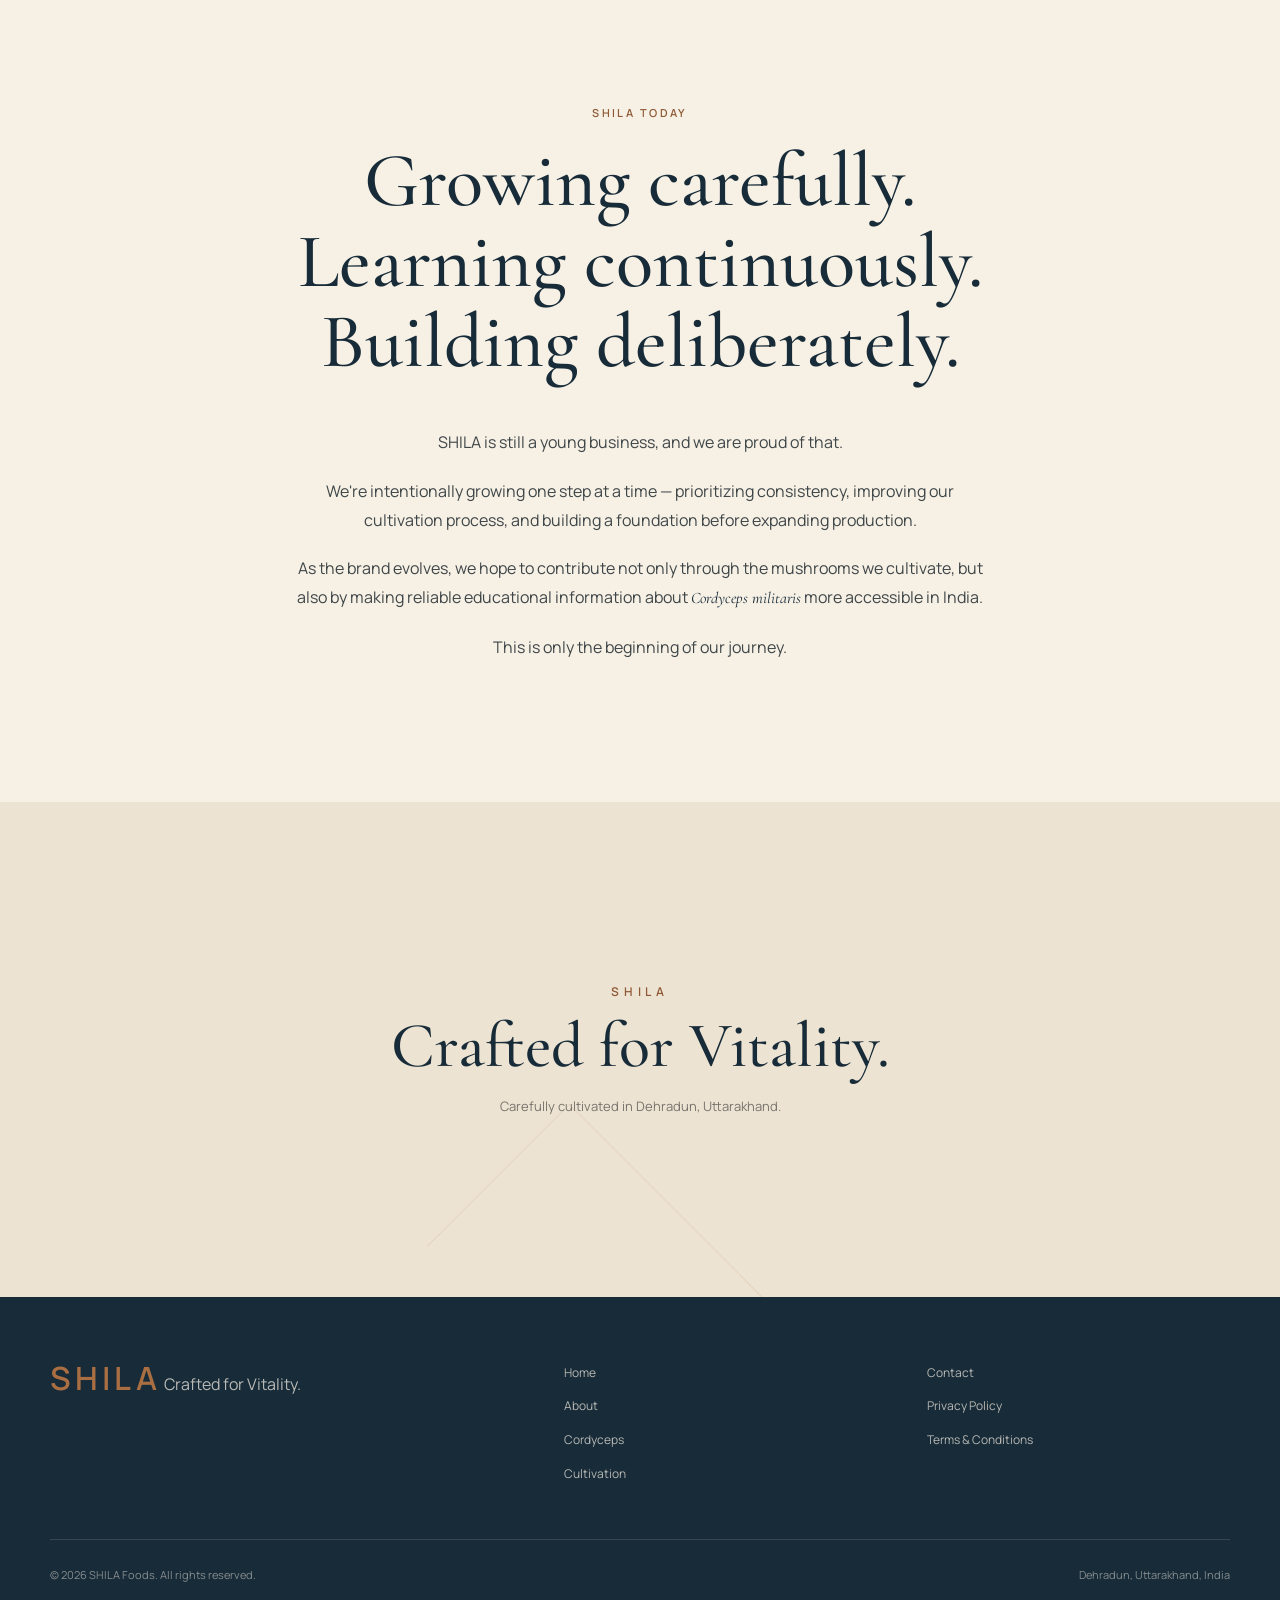
==== commit f60f74e7: "Update about.html" ====
--- a/about.html
+++ b/about.html
@@ -45,7 +45,7 @@
 
     <div class="nav-container">
 
-        <a class="brand-mini" href="#home" aria-label="SHILA Foods">
+        <a class="brand-mini" href="index.html" aria-label="SHILA Foods">
 
   <span class="brand-name">
     <span class="brand-shila">SHILA</span>
@@ -65,11 +65,11 @@
                 About
             </a>
 
-            <a href="#">
+            <a href="cordyceps.html">
                 Cordyceps
             </a>
 
-            <a href="#">
+            <a href="cultivation.html">
                 Cultivation
             </a>
 
@@ -481,7 +481,7 @@
             </p>
 
 
-            <a href="#"
+            <a href="cordyceps.html"
                 class="text-button">
 
                 Explore Cordyceps
@@ -610,28 +610,28 @@
                 About
             </a>
 
-            <a href="#">
+            <a href="cordyceps.html">
                 Cordyceps
             </a>
 
-            <a href="#">
+            <a href="cultivation.html">
                 Cultivation
             </a>
+
+        </div>
+
+
+        <div class="footer-legal">
 
             <a href="contact.html">
                 Contact
             </a>
 
-        </div>
-
-
-        <div class="footer-legal">
-
-            <a href="#">
+            <a href="privacy.html">
                 Privacy Policy
             </a>
 
-            <a href="#">
+            <a href="terms.html">
                 Terms & Conditions
             </a>
 
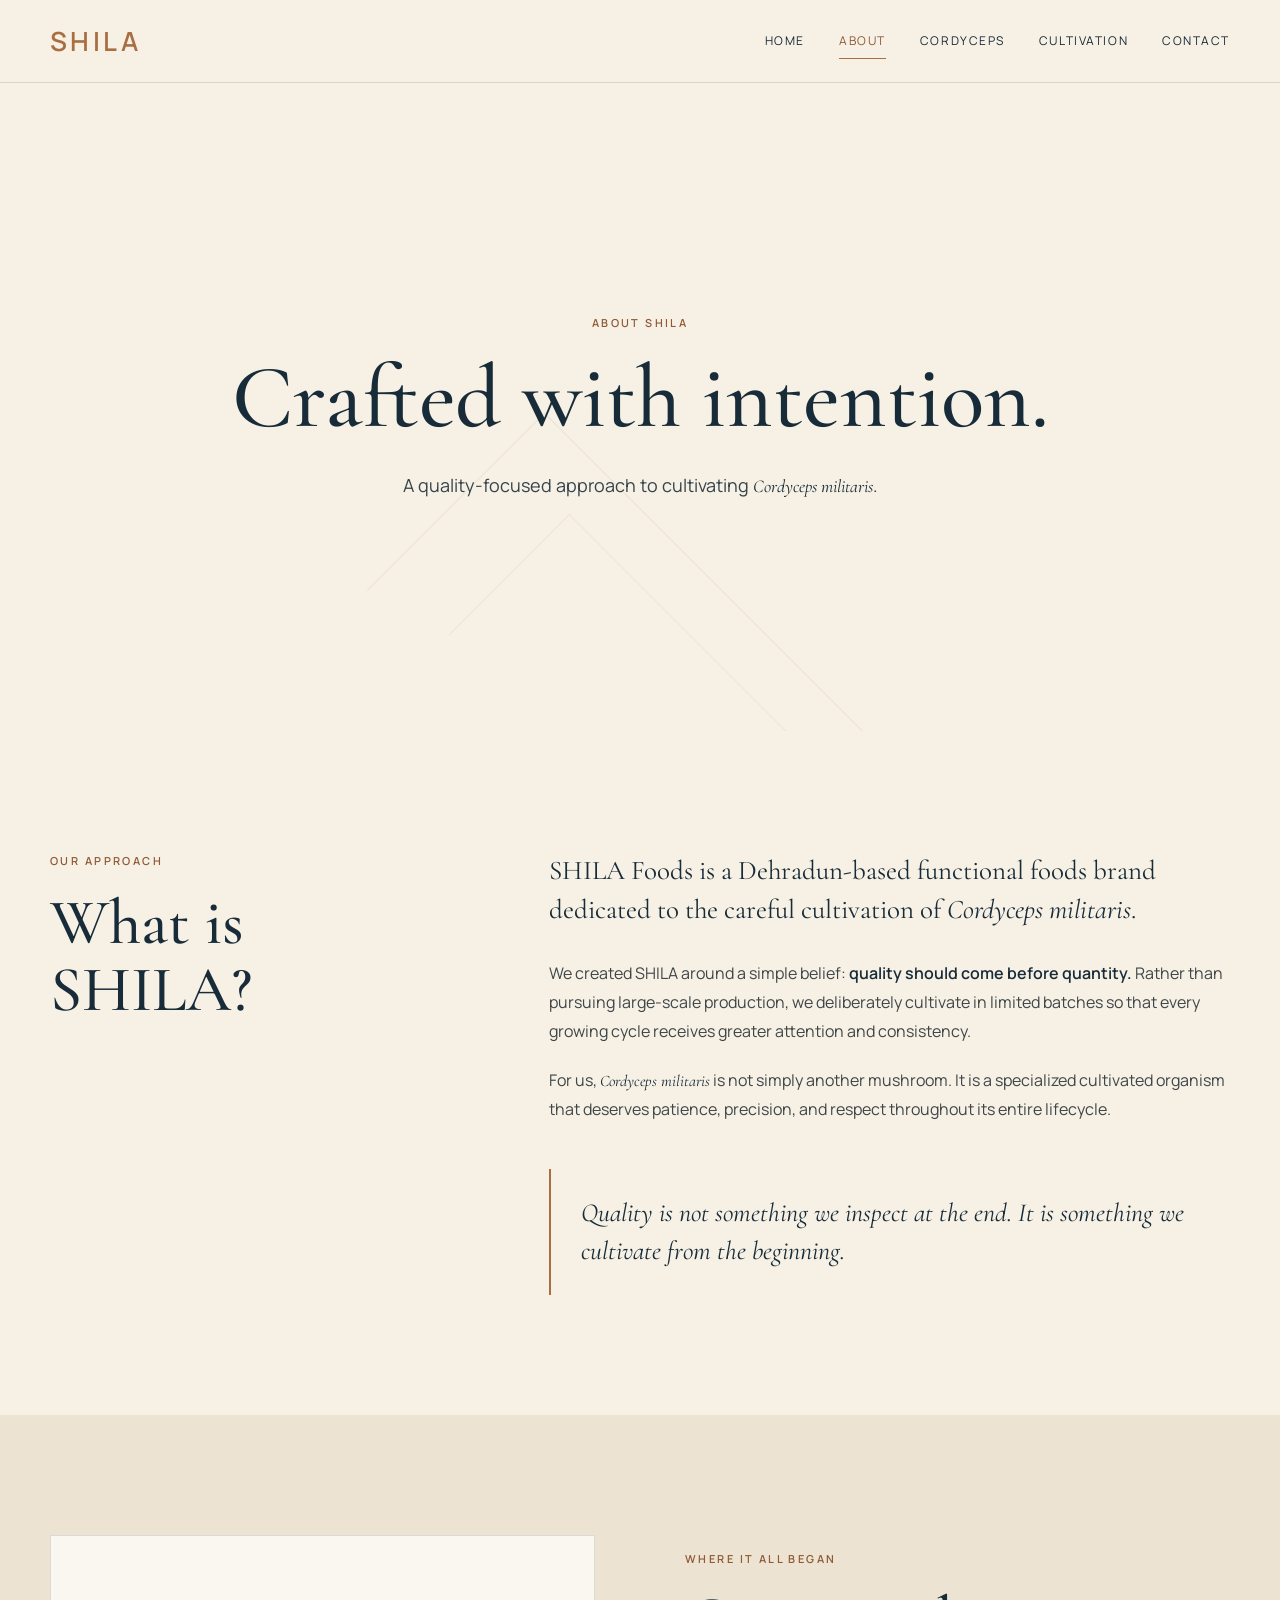
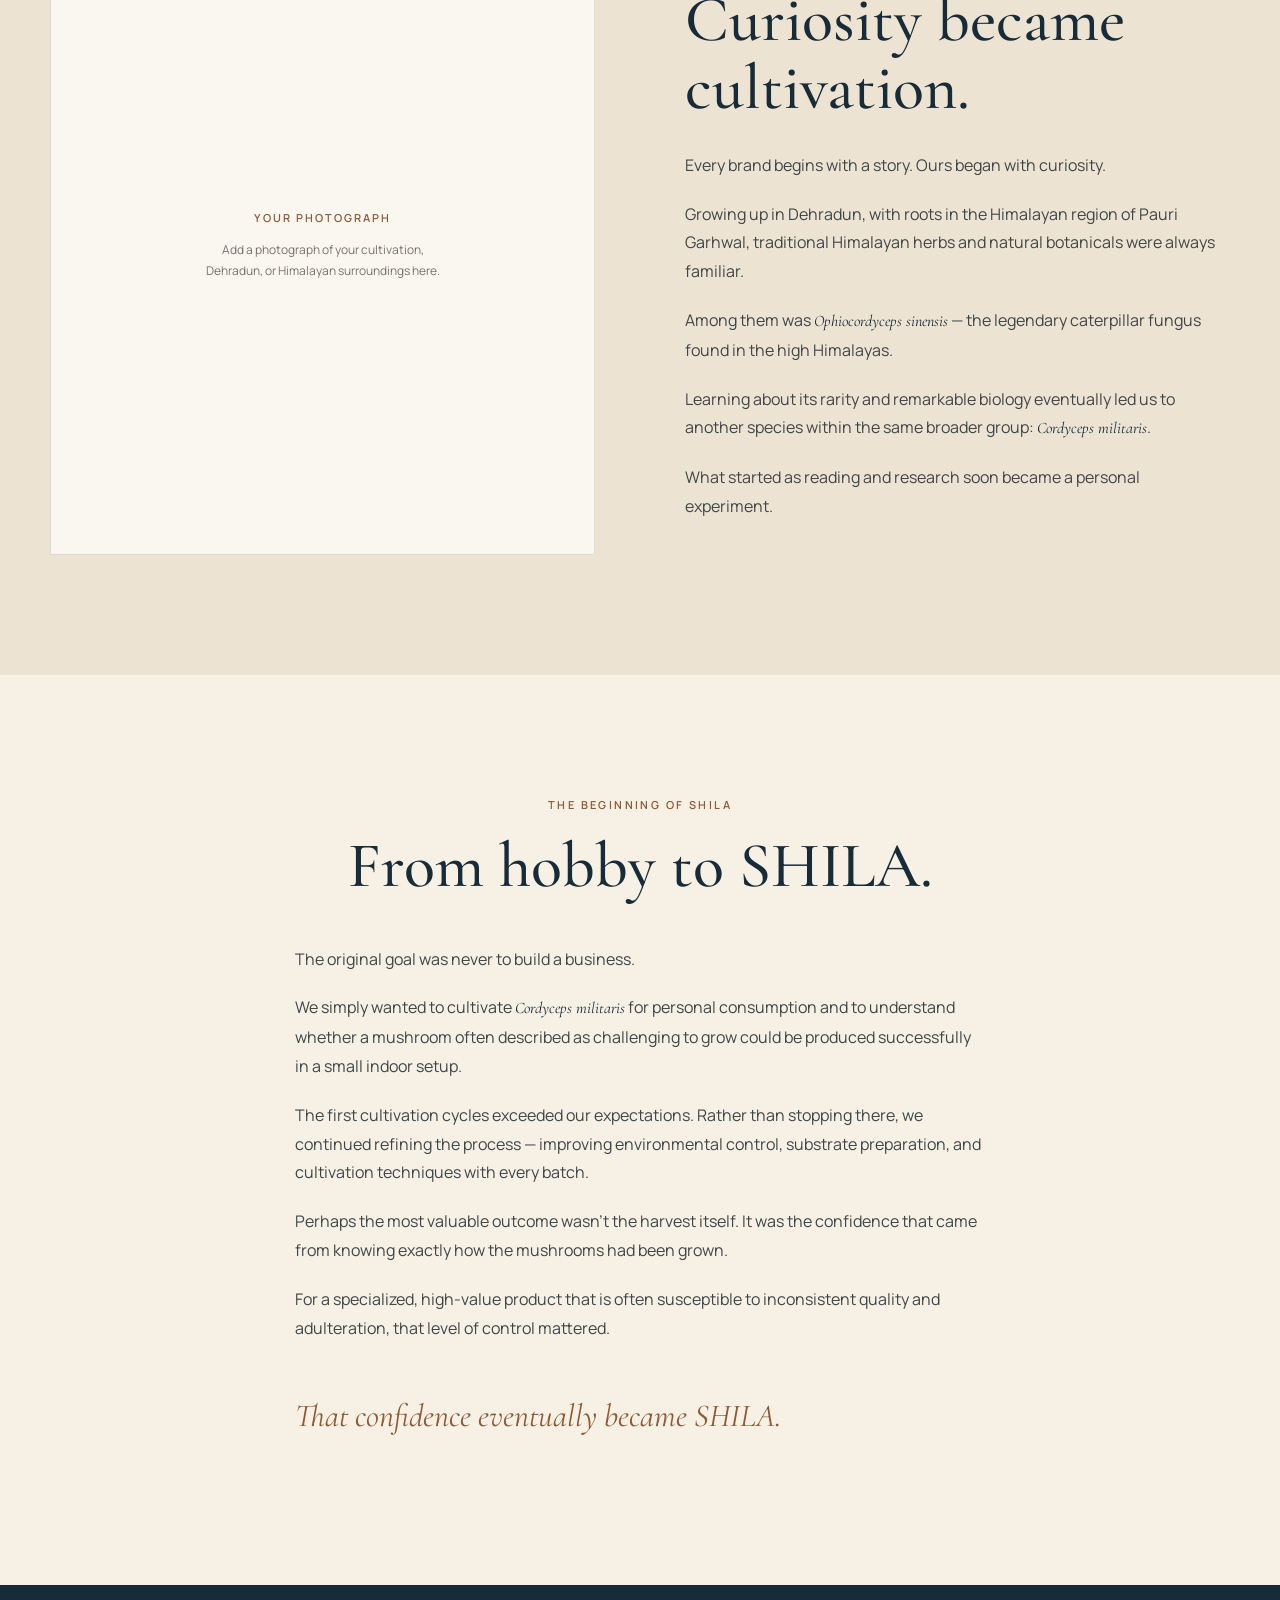
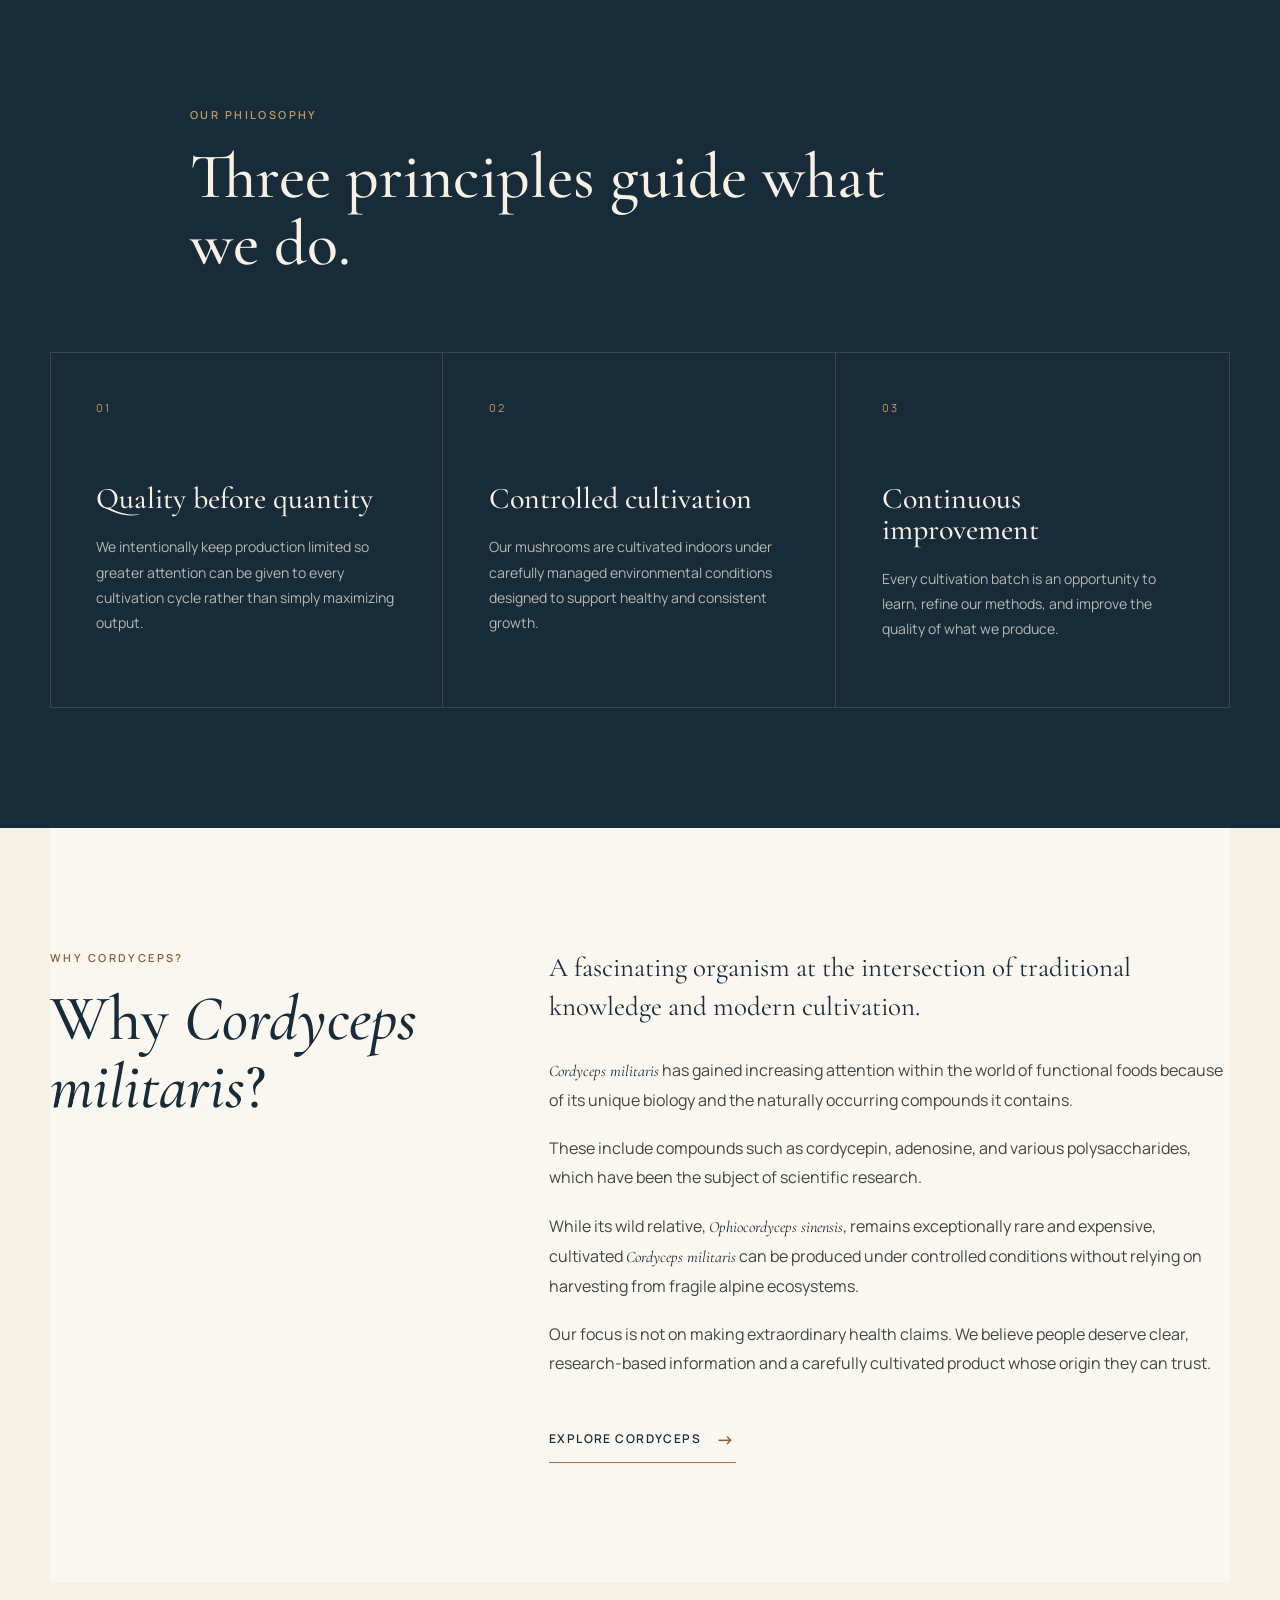
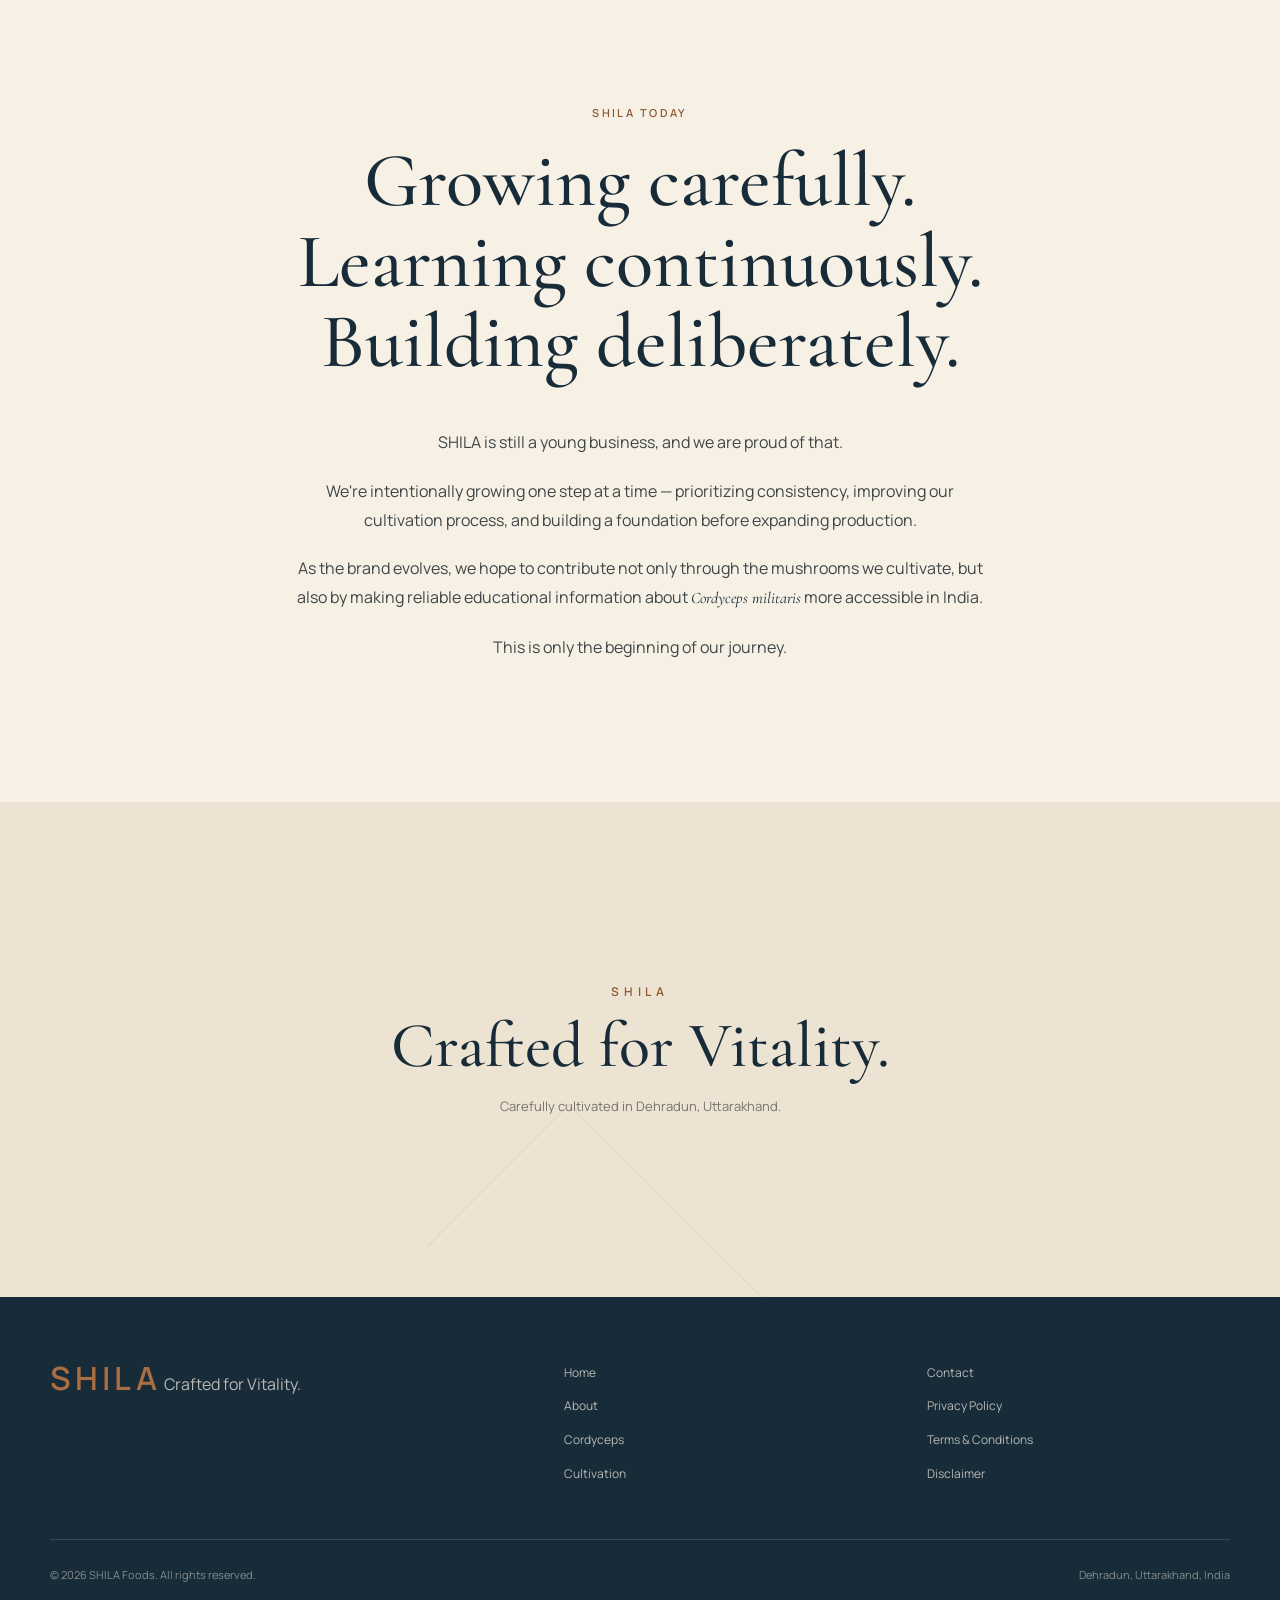
==== commit 90d564c6: "Update about.html" ====
--- a/about.html
+++ b/about.html
@@ -635,6 +635,10 @@
                 Terms & Conditions
             </a>
 
+            <a href="disclaimer.html">
+                Disclaimer
+            </a>
+
         </div>
 
     </div>
